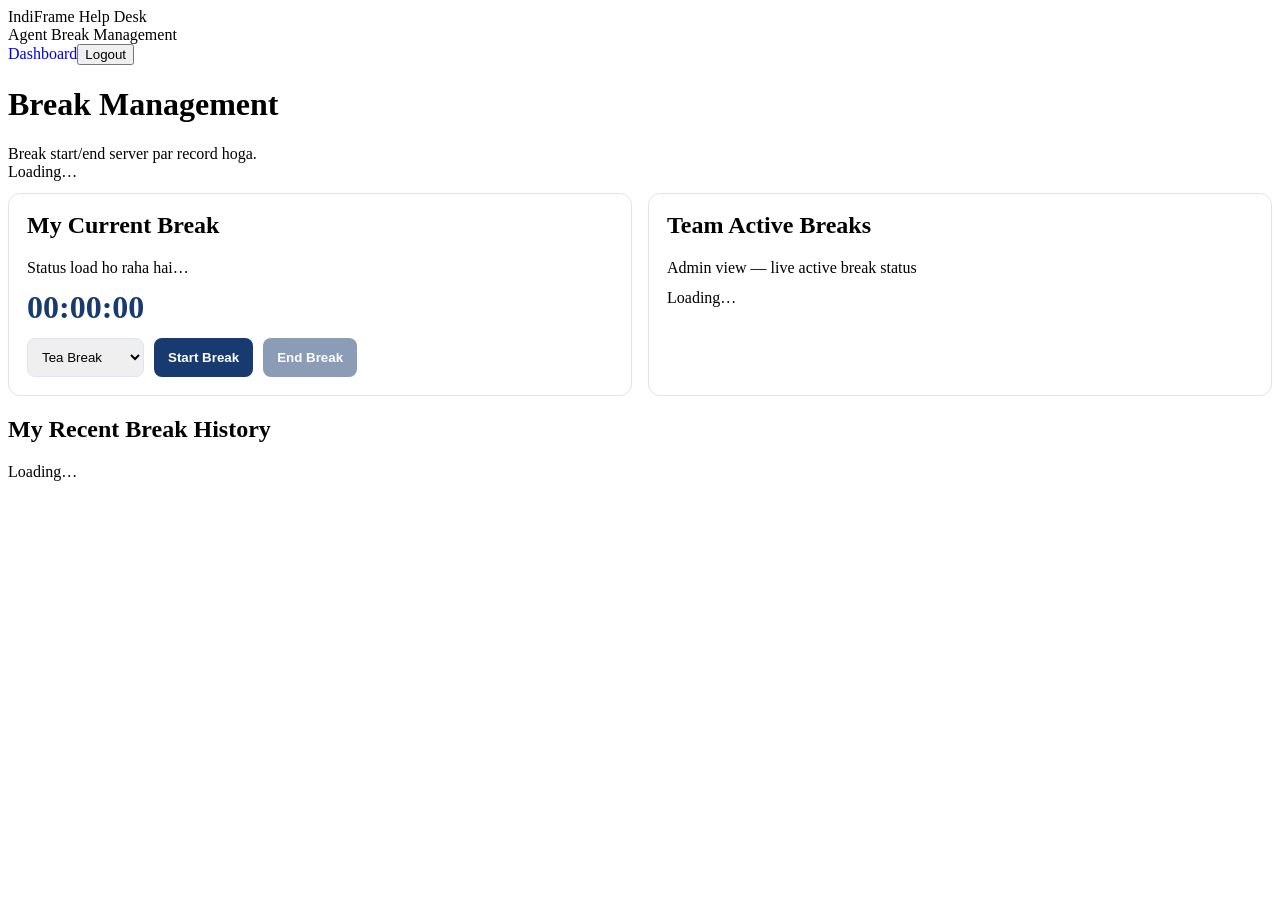
==== breaks.html @ 24fd07c3 "Add preview frontend: breaks.html" ====
<!doctype html><html lang="en"><head><meta charset="utf-8"><meta name="viewport" content="width=device-width,initial-scale=1"><title>Break Management — IndiFrame Help Desk</title><link rel="stylesheet" href="dashboard.css">
  <link rel="stylesheet" href="portal-theme.css?v=motion-system-20261103"><style>
.break-grid{display:grid;grid-template-columns:repeat(auto-fit,minmax(260px,1fr));gap:16px}.break-card{background:#fff;border:1px solid #dce5f1;border-radius:12px;padding:18px}.break-card h2{margin-top:0}.break-time{font-size:32px;font-weight:700;color:#173b70;margin:12px 0}.break-controls{display:flex;gap:10px;flex-wrap:wrap}.break-controls select{padding:10px;border:1px solid #dce5f1;border-radius:8px}.break-btn{padding:10px 14px;border:0;border-radius:8px;background:#173b70;color:#fff;font-weight:700;cursor:pointer}.break-btn:disabled{opacity:.5;cursor:not-allowed}.break-list{width:100%;border-collapse:collapse}.break-list td,.break-list th{padding:10px;border-bottom:1px solid #e8edf4;text-align:left}.break-list th{font-size:12px;color:#65748b}.break-message{margin:12px 0;color:#52627b}.break-message.error{color:#b42318}
</style></head><body> <header class="topbar"><div><div class="brand">IndiFrame Help Desk</div><div class="subtitle">Agent Break Management</div></div><div class="topright"><a href="dashboard.html" class="logout-btn" style="text-decoration:none">Dashboard</a><button id="logoutBtn" class="logout-btn">Logout</button></div></header>
<main class="wrap"><div class="head"><div><h1>Break Management</h1><div class="muted">Break start/end server par record hoga.</div></div><div id="profile" class="profile muted">Loading…</div></div><div id="message" class="break-message" role="status"></div>
<div class="break-grid"><section class="break-card"><h2>My Current Break</h2><div id="breakStatus" class="muted">Status load ho raha hai…</div><div id="elapsed" class="break-time">00:00:00</div><div class="break-controls"><select id="breakType"><option value="tea">Tea Break</option><option value="lunch">Lunch Break</option><option value="bio">Bio Break</option><option value="personal">Personal</option><option value="other">Other</option></select><button id="startBreak" class="break-btn">Start Break</button><button id="endBreak" class="break-btn" disabled>End Break</button></div></section>
<section id="teamCard" class="break-card hidden"><h2>Team Active Breaks</h2><div class="muted">Admin view — live active break status</div><div id="teamBreaks" style="margin-top:12px">Loading…</div></section></div>
<section class="card section"><h2>My Recent Break History</h2><div id="history" class="empty">Loading…</div></section></main>
<script src="api.js"></script><script src="breaks.js"></script></body></html>
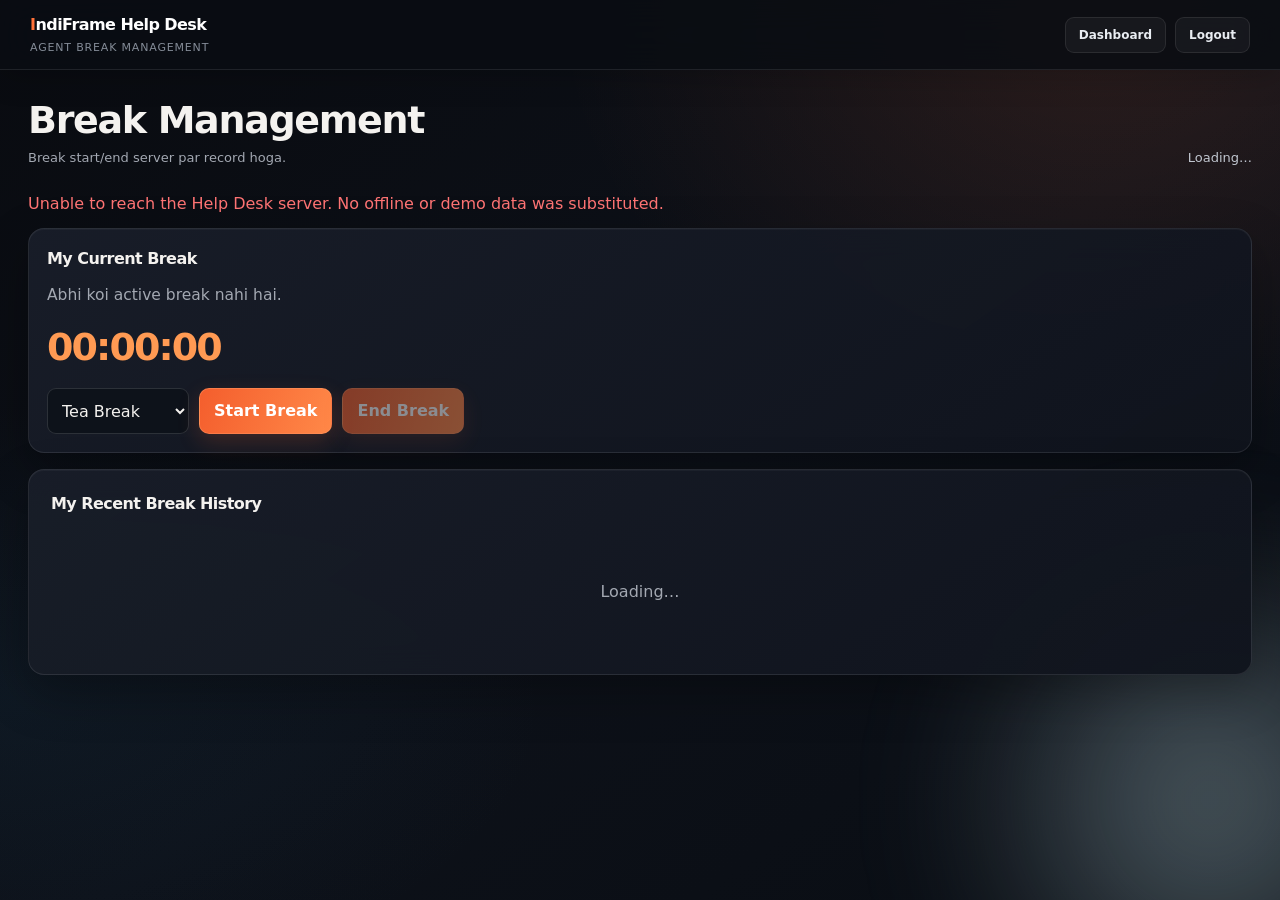
==== commit 77581e21: "Refresh cinematic portal theme asset version" ====
--- a/breaks.html
+++ b/breaks.html
@@ -1,5 +1,5 @@
 <!doctype html><html lang="en"><head><meta charset="utf-8"><meta name="viewport" content="width=device-width,initial-scale=1"><title>Break Management — IndiFrame Help Desk</title><link rel="stylesheet" href="dashboard.css">
-  <link rel="stylesheet" href="portal-theme.css?v=motion-system-20261103"><style>
+  <link rel="stylesheet" href="portal-theme.css?v=cinematic-orange-20261104"><style>
 .break-grid{display:grid;grid-template-columns:repeat(auto-fit,minmax(260px,1fr));gap:16px}.break-card{background:#fff;border:1px solid #dce5f1;border-radius:12px;padding:18px}.break-card h2{margin-top:0}.break-time{font-size:32px;font-weight:700;color:#173b70;margin:12px 0}.break-controls{display:flex;gap:10px;flex-wrap:wrap}.break-controls select{padding:10px;border:1px solid #dce5f1;border-radius:8px}.break-btn{padding:10px 14px;border:0;border-radius:8px;background:#173b70;color:#fff;font-weight:700;cursor:pointer}.break-btn:disabled{opacity:.5;cursor:not-allowed}.break-list{width:100%;border-collapse:collapse}.break-list td,.break-list th{padding:10px;border-bottom:1px solid #e8edf4;text-align:left}.break-list th{font-size:12px;color:#65748b}.break-message{margin:12px 0;color:#52627b}.break-message.error{color:#b42318}
 </style></head><body> <header class="topbar"><div><div class="brand">IndiFrame Help Desk</div><div class="subtitle">Agent Break Management</div></div><div class="topright"><a href="dashboard.html" class="logout-btn" style="text-decoration:none">Dashboard</a><button id="logoutBtn" class="logout-btn">Logout</button></div></header>
 <main class="wrap"><div class="head"><div><h1>Break Management</h1><div class="muted">Break start/end server par record hoga.</div></div><div id="profile" class="profile muted">Loading…</div></div><div id="message" class="break-message" role="status"></div>
--- a/dashboard.css
+++ b/dashboard.css
@@ -0,0 +1,453 @@
+* { box-sizing: border-box; }
+:root {
+  --navy: #173b70;
+  --blue: #2457a7;
+  --bg: #f3f6fb;
+  --ink: #17243a;
+  --muted: #6c7890;
+  --line: #e3e9f2;
+  --white: #fff;
+  --green: #16845b;
+  --red: #bd3c45;
+  --amber: #8a5a12;
+}
+
+body {
+  margin: 0;
+  background: linear-gradient(180deg, #f3f6fb 0%, #edf3fb 100%);
+  font-family: Arial, sans-serif;
+  color: var(--ink);
+}
+
+.topbar {
+  background: #0b2d5f;
+  color: white;
+  display: flex;
+  justify-content: space-between;
+  align-items: center;
+  padding: 18px 30px;
+  box-shadow: 0 2px 8px rgba(0,0,0,0.08);
+}
+
+.brand {
+  font-size: 1.05rem;
+  font-weight: 700;
+}
+
+.subtitle {
+  font-size: 0.75rem;
+  opacity: 0.9;
+  margin-top: 4px;
+}
+
+.topright {
+  display: flex;
+  align-items: center;
+  gap: 12px;
+}
+
+.badge {
+  display: inline-flex;
+  align-items: center;
+  height: 32px;
+  padding: 0 12px;
+  border-radius: 999px;
+  background: rgba(255,255,255,0.12);
+  font-size: 0.82rem;
+  font-weight: 700;
+}
+
+.logout-btn {
+  background: rgba(255,255,255,0.12);
+  color: white;
+  border: 1px solid rgba(255,255,255,0.25);
+  border-radius: 8px;
+  padding: 9px 16px;
+  font-weight: 600;
+  cursor: pointer;
+}
+
+.wrap {
+  max-width: 1180px;
+  margin: 0 auto;
+  padding: 24px 20px 40px;
+}
+
+.head {
+  display: flex;
+  justify-content: space-between;
+  align-items: flex-end;
+  gap: 12px;
+  margin: 14px 0 24px;
+}
+
+h1 {
+  margin: 0;
+  font-size: clamp(2rem, 2vw, 3rem);
+  letter-spacing: -0.04em;
+}
+
+.muted {
+  color: var(--muted);
+  font-size: 0.97rem;
+}
+
+.nav {
+  display: flex;
+  flex-wrap: wrap;
+  gap: 10px;
+  margin-bottom: 18px;
+}
+
+.nav button {
+  background: transparent;
+  border: 1px solid #cbd5e1;
+  border-radius: 10px;
+  padding: 10px 16px;
+  font-weight: 600;
+  color: var(--ink);
+  cursor: pointer;
+}
+
+.nav button.active {
+  background: var(--navy);
+  border-color: var(--navy);
+  color: white;
+}
+
+.grid {
+  display: grid;
+  grid-template-columns: repeat(auto-fit, minmax(220px, 1fr));
+  gap: 18px;
+  margin-bottom: 18px;
+}
+
+.card {
+  background: rgba(255,255,255,0.62);
+  border: 1px solid var(--line);
+  border-radius: 12px;
+  padding: 18px 18px 14px;
+  box-shadow: 0 1px 0 rgba(15, 23, 42, 0.02);
+}
+
+.stat-card {
+  min-height: 132px;
+}
+
+.label {
+  font-size: 0.95rem;
+  color: var(--muted);
+  margin-bottom: 12px;
+}
+
+.value {
+  font-size: clamp(1.5rem, 2vw, 2.1rem);
+  font-weight: 700;
+  margin-bottom: 8px;
+}
+
+.note {
+  color: var(--muted);
+  font-size: 0.82rem;
+}
+
+.section {
+  margin-top: 18px;
+}
+
+.section.card h2 {
+  margin: 0 0 16px;
+  font-size: 1.15rem;
+}
+
+.empty {
+  min-height: 120px;
+  display: flex;
+  align-items: center;
+  justify-content: center;
+  color: var(--muted);
+  text-align: center;
+}
+
+.alert {
+  margin-top: 18px;
+  background: #f5f0d9;
+  border: 1px solid #e6d9a8;
+  color: #6b4d0d;
+  border-radius: 10px;
+  padding: 16px 18px;
+  line-height: 1.5;
+}
+
+.status {
+  min-height: 24px;
+  margin-top: 10px;
+  color: var(--muted);
+}
+
+.hidden {
+  display: none !important;
+}
+
+.footer {
+  margin-top: 24px;
+  padding-top: 16px;
+  text-align: center;
+  color: var(--muted);
+  font-size: 0.82rem;
+  font-style: italic;
+}
+
+@media (max-width: 640px) {
+  .topbar {
+    padding: 16px 18px;
+    flex-wrap: wrap;
+    gap: 10px;
+  }
+
+  .head {
+    flex-direction: column;
+    align-items: flex-start;
+  }
+}
+
+.nav-link { display:inline-flex; align-items:center; border:1px solid #cbd5e1; border-radius:10px; padding:10px 16px; color:var(--ink); text-decoration:none; font-weight:600; }
+.nav-link:hover { background:#eaf0f8; }
+.primary-btn,.secondary-btn { border-radius:9px; padding:10px 15px; font-weight:700; cursor:pointer; }
+.primary-btn { background:var(--navy); color:#fff; border:1px solid var(--navy); }
+.secondary-btn { background:#fff; color:var(--navy); border:1px solid #cbd5e1; }
+.primary-btn:disabled,.secondary-btn:disabled { opacity:.5; cursor:not-allowed; }
+
+.report-filters{display:flex;gap:12px;align-items:end;flex-wrap:wrap}.report-filters label{display:grid;gap:5px;color:var(--muted);font-size:13px;font-weight:600}.report-filters input,.report-filters select{padding:10px;border:1px solid #cbd5e1;border-radius:8px;background:#fff;color:var(--ink);font:inherit}.export-report{margin:0 0 12px 8px}
+
+
+/* Admin monitoring workspace layout; shared portal colours intentionally unchanged. */
+body.admin-mode .wrap{display:grid;grid-template-columns:190px minmax(0,1fr);column-gap:22px;row-gap:14px;max-width:1440px;padding:24px 22px 40px}
+body.admin-mode .head{grid-column:2;grid-row:1;margin:4px 0 6px;align-items:center}
+body.admin-mode .nav{grid-column:1;grid-row:1 / span 8;display:flex;flex-direction:column;align-items:stretch;gap:7px;margin:0;padding:14px 10px;background:rgba(255,255,255,.68);border:1px solid var(--line);border-radius:14px;align-self:stretch;min-height:calc(100vh - 110px)}
+body.admin-mode .nav button,body.admin-mode .nav .nav-link{width:100%;text-align:left;justify-content:flex-start;border:0;border-radius:9px;padding:12px 13px;background:transparent;color:var(--ink);font-weight:600}
+body.admin-mode .nav button.active{background:#cfe5fa;color:#173b70}
+body.admin-mode #globalStatus,body.admin-mode #view-admin,body.admin-mode .footer{grid-column:2}
+body.admin-mode #view-admin .admin-kpi-grid{grid-template-columns:repeat(4,minmax(0,1fr));gap:12px}
+body.admin-mode #view-admin .stat-card{min-height:105px;padding:16px}
+body.admin-mode #view-admin .admin-report-grid{display:grid;grid-template-columns:repeat(2,minmax(0,1fr));gap:14px;align-items:start}
+body.admin-mode #view-admin .section.card{margin:0;min-width:0}
+body.admin-mode #view-admin .section.card h2{font-size:1rem}
+body.admin-mode #view-admin .report-filters{margin-top:12px}
+body.admin-mode #view-admin .tablewrap{overflow:auto;max-width:100%}
+body.admin-mode #view-admin table{width:100%;border-collapse:collapse;min-width:460px}
+body.admin-mode #view-admin th,body.admin-mode #view-admin td{padding:9px 8px;border-bottom:1px solid var(--line);text-align:left;font-size:12px;vertical-align:top}
+body.admin-mode #view-admin th{color:var(--muted);font-weight:700;white-space:nowrap}
+body.admin-mode #view-overview,body.admin-mode #view-kpis,body.admin-mode #view-attendance,body.admin-mode #view-quiz{display:none!important}
+body.admin-mode .footer{margin-top:12px}
+@media(max-width:900px){body.admin-mode .wrap{grid-template-columns:1fr}body.admin-mode .nav,body.admin-mode .head,body.admin-mode #globalStatus,body.admin-mode #view-admin,body.admin-mode .footer{grid-column:1;grid-row:auto}body.admin-mode .nav{min-height:0;flex-direction:row;flex-wrap:wrap}body.admin-mode #view-admin .admin-kpi-grid{grid-template-columns:repeat(2,minmax(0,1fr))}}
+@media(max-width:620px){body.admin-mode #view-admin .admin-report-grid{grid-template-columns:1fr}body.admin-mode .report-filters{align-items:stretch}body.admin-mode .report-filters label{flex:1 1 130px}}
+
+
+/* Admin section navigation */
+body.admin-mode .nav .admin-side-link{width:100%;text-align:left;justify-content:flex-start;border:0;border-radius:9px;padding:12px 13px;background:transparent;color:var(--ink);font-weight:600;cursor:pointer}
+body.admin-mode .nav .admin-side-link.active{background:#cfe5fa;color:#173b70}
+body.admin-mode #view-admin [id^="admin-"]{scroll-margin-top:18px}
+body.admin-mode #view-admin .section.card{padding:18px}
+
+
+/* IndiFrame GenZ visual system — applied consistently to agent and admin pages. */
+:root{
+  --navy:#28245f;--blue:#635bdb;--bg:#f6f5f1;--ink:#24233b;--muted:#77758d;
+  --line:#e9e7ef;--white:#fff;--green:#23866a;--red:#c65362;--amber:#a86d24;
+  --surface:#fff;--accent-soft:#eeecff;--shadow:0 10px 30px rgba(39,34,91,.07);
+}
+html{background:var(--bg)}
+body{background:#f6f5f1;color:var(--ink);font-family:Inter,"Space Grotesk",-apple-system,BlinkMacSystemFont,"Segoe UI",sans-serif}
+.topbar{background:#29245f;padding:17px clamp(18px,3vw,38px);box-shadow:0 5px 20px rgba(35,30,84,.12)}
+.brand{font-size:1.08rem;letter-spacing:-.025em}
+.subtitle{color:rgba(255,255,255,.72);letter-spacing:.015em}
+.badge{background:rgba(255,255,255,.14);border:1px solid rgba(255,255,255,.12)}
+.logout-btn{border-radius:10px;background:rgba(255,255,255,.1);border-color:rgba(255,255,255,.2);transition:.18s ease}
+.logout-btn:hover{background:rgba(255,255,255,.2)}
+.wrap{max-width:1480px;padding:28px clamp(16px,3vw,36px) 44px}
+h1{font-size:clamp(1.8rem,2.8vw,2.55rem);letter-spacing:-.055em;color:#28245f}
+h2{letter-spacing:-.025em;color:#302d58}
+.muted,.note,.label{color:var(--muted)}
+.head{margin:8px 0 22px}
+.nav{gap:8px;margin-bottom:20px}
+.nav button,.nav-link{border:1px solid #e5e2ed;border-radius:11px;background:#fff;padding:10px 15px;transition:background .18s,border-color .18s,transform .18s}
+.nav button:hover,.nav-link:hover{background:#f0efff;border-color:#d8d4ff;transform:translateY(-1px)}
+.nav button.active{background:#635bdb;border-color:#635bdb;color:#fff;box-shadow:0 5px 12px rgba(99,91,219,.18)}
+.card,.break-card{background:#fff;border:1px solid #eae8f0;border-radius:16px;padding:20px;box-shadow:var(--shadow)}
+.stat-card{min-height:126px}
+.stat-card .label{font-size:.84rem;font-weight:600;letter-spacing:.01em}
+.value{color:#29245f;letter-spacing:-.04em}
+.section{margin-top:16px}
+.section.card h2{font-size:1.08rem}
+.grid{gap:14px}
+.primary-btn,.break-btn,.sa-btn{background:#635bdb;border:1px solid #635bdb;border-radius:10px;color:#fff;box-shadow:0 5px 12px rgba(99,91,219,.14);transition:.18s ease}
+.primary-btn:hover,.break-btn:hover,.sa-btn:hover{background:#5149c5;transform:translateY(-1px)}
+.secondary-btn,.sa-small{background:#f1f0ff;color:#5149c5;border:1px solid #e1defe;border-radius:10px}
+input,select,textarea{border:1px solid #e3e1eb!important;border-radius:10px!important;background:#fff;color:#29283e}
+input:focus,select:focus,textarea:focus{outline:none;border-color:#8e87ee!important;box-shadow:0 0 0 3px rgba(99,91,219,.12)}
+.alert{background:#fff8e9;border:1px solid #f0e2c7;color:#805b26;border-radius:13px}
+.status{color:var(--muted)}
+.empty{border-radius:12px;color:var(--muted)}
+.footer{color:#9693a5}
+body.admin-mode .nav{background:#fff;border-color:#eae8f0;border-radius:16px;box-shadow:var(--shadow)}
+body.admin-mode .nav button.active,body.admin-mode .nav .admin-side-link.active{background:#eeecff;color:#5149c5}
+body.admin-mode #view-admin .section.card{box-shadow:var(--shadow)}
+body.admin-mode #view-admin th{color:#77758d}
+body.admin-mode #view-admin td,body.admin-mode #view-admin th{border-bottom-color:#efedf3}
+.project-table th,.break-list th,.sa-table th{color:#77758d}
+.project-table td,.break-list td,.sa-table td{border-bottom-color:#efedf3}
+.project-status{background:#eeecff;color:#5149c5;border-radius:7px}
+.break-card{box-shadow:var(--shadow)}
+.break-time{color:#635bdb}
+@media(max-width:640px){.wrap{padding:20px 14px 32px}.card,.break-card{padding:16px}.topbar{gap:12px}}
+
+
+/* Refined glass workspace: soft blurred ambient background, clear hierarchy and breathing room. */
+body{position:relative;isolation:isolate;background:#f5f4fa;line-height:1.5}
+body:before,body:after{content:"";position:fixed;z-index:-1;pointer-events:none;border-radius:50%;filter:blur(75px);opacity:.42}
+body:before{width:440px;height:440px;top:70px;left:-150px;background:radial-gradient(circle,#c9c4ff 0%,rgba(201,196,255,0) 72%)}
+body:after{width:520px;height:520px;right:-190px;bottom:-160px;background:radial-gradient(circle,#c5e4ed 0%,rgba(197,228,237,0) 72%)}
+.topbar{backdrop-filter:blur(18px);-webkit-backdrop-filter:blur(18px);background:rgba(40,36,95,.91)}
+.wrap{padding-top:34px;padding-bottom:56px}
+.card,.break-card{backdrop-filter:blur(14px);-webkit-backdrop-filter:blur(14px);background:rgba(255,255,255,.86);border-color:rgba(226,223,239,.9);box-shadow:0 12px 34px rgba(39,34,91,.065)}
+.nav{gap:10px;margin-bottom:26px}
+.nav button,.nav-link{padding:12px 17px}
+.head{margin-bottom:28px}
+.section.card{padding:24px}
+body.admin-mode .wrap{column-gap:26px;row-gap:20px;padding-top:30px}
+body.admin-mode .nav{padding:18px 12px;gap:9px;background:rgba(255,255,255,.76);backdrop-filter:blur(18px);-webkit-backdrop-filter:blur(18px)}
+body.admin-mode .nav .admin-side-link{padding:13px 14px}
+body.admin-mode #view-admin .admin-kpi-grid{gap:16px}
+body.admin-mode #view-admin .stat-card{padding:19px;min-height:116px}
+.admin-home-grid{display:grid;grid-template-columns:repeat(3,minmax(0,1fr));gap:17px;margin:8px 0 22px}
+.admin-module-card{min-width:0;min-height:174px;padding:22px;text-align:left;display:flex;flex-direction:column;align-items:flex-start;gap:8px;border:1px solid rgba(226,223,239,.95);border-radius:18px;background:rgba(255,255,255,.88);color:var(--ink);box-shadow:0 10px 28px rgba(39,34,91,.055);cursor:pointer;transition:transform .2s ease,box-shadow .2s ease,border-color .2s ease;backdrop-filter:blur(12px)}
+.admin-module-card:hover{transform:translateY(-4px);border-color:#c9c3ff;box-shadow:0 16px 34px rgba(76,67,160,.12)}
+.admin-module-card:focus-visible,.admin-detail-bar button:focus-visible{outline:3px solid rgba(99,91,219,.3);outline-offset:3px}
+.module-icon{width:42px;height:42px;display:grid;place-items:center;border-radius:13px;background:#f0efff;color:#5149c5;font-size:21px}
+.admin-module-card strong{font-size:1.04rem;letter-spacing:-.02em;color:#302d58}
+.admin-module-card small{font-size:.84rem;color:var(--muted);line-height:1.4}
+.module-open{margin-top:auto;padding-top:8px;color:#635bdb;font-size:.83rem;font-weight:700}
+.admin-detail-bar{display:flex;align-items:center;gap:16px;margin:8px 0 18px;padding:13px 16px;border:1px solid var(--line);border-radius:14px;background:rgba(255,255,255,.82);backdrop-filter:blur(12px)}
+.admin-detail-bar strong{font-size:1.05rem;color:#302d58}
+.admin-detail-bar span{margin-left:auto;color:var(--muted);font-size:.84rem}
+.admin-detail-bar .secondary-btn{margin:0}
+body.admin-mode #view-admin .admin-report-grid{grid-template-columns:minmax(0,1fr);gap:18px}
+body.admin-mode #view-admin .admin-report-grid>.section.card{display:none;padding:24px}
+body.admin-mode #view-admin .admin-report-grid>.section.card.is-current{display:block}
+body.admin-mode #view-admin .tablewrap{border:1px solid #efedf4;border-radius:12px}
+body.admin-mode #view-admin table{min-width:560px}
+body.admin-mode #view-admin td,body.admin-mode #view-admin th{padding:12px 11px;font-size:13px}
+@media(max-width:1000px){.admin-home-grid{grid-template-columns:repeat(2,minmax(0,1fr))}}
+@media(max-width:620px){.admin-home-grid{grid-template-columns:1fr}.admin-module-card{min-height:145px}.admin-detail-bar{flex-wrap:wrap}.admin-detail-bar span{margin-left:0;width:100%}body.admin-mode .wrap{padding:18px 14px 34px}}
+
+
+/* Admin card rendering hardening: explicit component styles and predictable grid sizing. */
+body.admin-mode #view-admin #adminHome.admin-home-grid{
+  display:grid!important;
+  grid-template-columns:repeat(3,minmax(0,1fr));
+  align-items:stretch;
+  gap:18px;
+  width:100%;
+  margin:18px 0 24px;
+}
+body.admin-mode #view-admin #adminHome > button.admin-module-card{
+  appearance:none;
+  -webkit-appearance:none;
+  display:flex!important;
+  flex-direction:column;
+  align-items:flex-start;
+  justify-content:flex-start;
+  gap:10px;
+  width:100%;
+  min-width:0;
+  min-height:178px;
+  margin:0;
+  padding:22px;
+  overflow:hidden;
+  white-space:normal;
+  text-align:left;
+  font:inherit;
+  color:var(--ink);
+  background:rgba(255,255,255,.82);
+  border:1px solid rgba(218,214,238,.95);
+  border-radius:18px;
+  box-shadow:0 12px 30px rgba(39,34,91,.075);
+  cursor:pointer;
+  backdrop-filter:blur(16px);
+  -webkit-backdrop-filter:blur(16px);
+  transition:transform .2s ease,box-shadow .2s ease,border-color .2s ease;
+}
+body.admin-mode #view-admin #adminHome > button.admin-module-card:hover{
+  transform:translateY(-3px);
+  border-color:#bdb6ff;
+  box-shadow:0 18px 38px rgba(76,67,160,.14);
+}
+body.admin-mode #view-admin #adminHome .module-icon{flex:0 0 44px;width:44px;height:44px}
+body.admin-mode #view-admin #adminHome .admin-module-card strong{display:block;font-size:1.06rem;line-height:1.25}
+body.admin-mode #view-admin #adminHome .admin-module-card small{display:block;font-size:.86rem;line-height:1.45;white-space:normal}
+body.admin-mode #view-admin #adminHome .module-open{display:block;margin-top:auto;padding-top:5px;font-size:.84rem}
+body.admin-mode #view-admin .admin-detail-bar{min-height:58px}
+body.admin-mode #view-admin .admin-report-grid{width:100%;min-width:0}
+body.admin-mode #view-admin .admin-report-grid>.section.card.is-current{display:block!important}
+@media(max-width:1050px){
+  body.admin-mode #view-admin #adminHome.admin-home-grid{grid-template-columns:repeat(2,minmax(0,1fr))}
+}
+@media(max-width:620px){
+  body.admin-mode #view-admin #adminHome.admin-home-grid{grid-template-columns:minmax(0,1fr);gap:13px}
+  body.admin-mode #view-admin #adminHome > button.admin-module-card{min-height:148px;padding:18px}
+}
+
+/* Crisp line icons and functional top-bar role control. */
+body.admin-mode .role-badge-button{appearance:none;font:inherit;color:#fff;cursor:pointer}
+body.admin-mode .role-badge-button:hover{background:rgba(255,255,255,.23);transform:translateY(-1px)}
+body.admin-mode .role-badge-button:focus-visible,#logoutBtn:focus-visible{outline:3px solid rgba(255,255,255,.55);outline-offset:3px}
+body.admin-mode #view-admin #adminHome .module-icon{display:grid;place-items:center}
+body.admin-mode #view-admin #adminHome .module-icon svg{width:23px;height:23px;fill:none;stroke:currentColor;stroke-width:1.7;stroke-linecap:round;stroke-linejoin:round}
+
+/* Admin workspace redesign inspired by the supplied attendance-dashboard reference. */
+body.admin-mode{--admin-navy:#1c2d39;--admin-teal:#209f94;--admin-canvas:#f1f4f5;--admin-ink:#26343d;--admin-muted:#78858b;background:var(--admin-canvas);color:var(--admin-ink);font-family:Inter,"Segoe UI",Arial,sans-serif}
+body.admin-mode .topbar{height:62px;padding:0 28px;background:var(--admin-navy);box-shadow:0 2px 12px rgba(18,35,45,.14);position:sticky;top:0;z-index:30}
+body.admin-mode .brand{font-size:15px;letter-spacing:-.02em}body.admin-mode .subtitle{font-size:10px;color:#c4d1d5;margin-top:2px}
+body.admin-mode .topright{gap:10px}body.admin-mode .badge{height:32px;border:1px solid rgba(255,255,255,.18);background:rgba(255,255,255,.09);border-radius:8px}
+body.admin-mode .logout-btn{border-radius:8px;padding:8px 14px;background:transparent;border-color:rgba(255,255,255,.24)}body.admin-mode .logout-btn:hover{background:rgba(255,255,255,.12)}
+body.admin-mode .wrap{width:100%;max-width:none;min-height:calc(100vh - 62px);margin:0;padding:0 28px 34px 252px;display:block;position:relative}
+body.admin-mode .nav{position:fixed;z-index:20;left:0;top:62px;bottom:0;width:224px;min-height:0;margin:0;padding:20px 12px;display:flex;flex-direction:column;gap:5px;overflow-y:auto;background:var(--admin-navy);border:0;border-radius:0;box-shadow:4px 0 18px rgba(20,39,49,.08)}
+body.admin-mode .nav button,body.admin-mode .nav .nav-link{display:flex;align-items:center;gap:13px;width:100%;min-height:43px;padding:10px 13px;border:0;border-radius:7px;background:transparent;color:#d5e0e3;font-size:12px;font-weight:500;text-align:left;text-decoration:none;transition:background .18s,color .18s}
+body.admin-mode .nav button:hover,body.admin-mode .nav .nav-link:hover{background:rgba(255,255,255,.08);color:#fff}body.admin-mode .nav button.active{background:var(--admin-teal);color:#fff;box-shadow:0 5px 14px rgba(32,159,148,.2)}
+body.admin-mode .head{margin:0;padding:26px 0 18px;align-items:center}body.admin-mode h1{font-size:25px;letter-spacing:-.035em;color:#29363d}body.admin-mode .head .muted{font-size:12px;color:var(--admin-muted)}body.admin-mode .profile{font-size:11px;color:var(--admin-muted)}
+body.admin-mode #globalStatus{margin:0 0 15px;padding:9px 12px;min-height:0;border:1px solid #dce7e6;border-radius:8px;background:#eaf4f2;color:#387b73;font-size:11px}
+body.admin-mode #view-admin{display:block;min-width:0}body.admin-mode #view-admin>.section.card:first-child{margin:0 0 16px;padding:17px 19px;border:1px solid #e5eaeb;border-radius:10px;background:#fff;box-shadow:0 2px 8px rgba(31,52,61,.045)}
+body.admin-mode #view-admin>.section.card:first-child h2{margin:0 0 13px;font-size:13px;color:#33434a}
+body.admin-mode .report-filters{gap:12px}body.admin-mode .report-filters label{font-size:11px;color:#78868b}body.admin-mode .report-filters input,body.admin-mode .report-filters select{min-width:132px;height:37px;padding:8px 11px;border:1px solid #dce3e5;border-radius:7px;font-size:12px}
+body.admin-mode .primary-btn{background:var(--admin-teal);border-color:var(--admin-teal);border-radius:7px;padding:10px 16px;font-size:11px}body.admin-mode .note{font-size:10px;color:#879398}
+body.admin-mode #view-admin>.grid.admin-kpi-grid{display:grid;grid-template-columns:repeat(4,minmax(0,1fr));gap:14px;margin:0 0 17px}
+body.admin-mode .admin-kpi-grid .stat-card{min-height:96px;padding:16px 18px;border:1px solid #e6ebec;border-radius:10px;background:#fff;box-shadow:0 2px 9px rgba(31,52,61,.045)}body.admin-mode .admin-kpi-grid .label{font-size:11px;margin:0 0 10px;color:#78868b}body.admin-mode .admin-kpi-grid .value{font-size:25px;margin:0;color:#293b43}
+body.admin-mode #view-admin #adminHome.admin-home-grid{grid-template-columns:repeat(3,minmax(0,1fr));gap:14px;margin:0 0 18px}
+body.admin-mode #view-admin #adminHome>button.admin-module-card{min-height:145px;padding:17px 18px;gap:8px;border:1px solid #e3e9ea;border-radius:10px;background:#fff;box-shadow:0 2px 9px rgba(31,52,61,.045);backdrop-filter:none;color:#2b3b42}
+body.admin-mode #view-admin #adminHome>button.admin-module-card:hover{transform:translateY(-2px);border-color:#b9ded9;box-shadow:0 8px 20px rgba(31,83,79,.09)}
+body.admin-mode #view-admin #adminHome .module-icon{width:36px;height:36px;flex-basis:36px;border-radius:9px;background:#eaf5f3;color:#218f85}body.admin-mode #view-admin #adminHome .module-icon svg{width:19px;height:19px}
+body.admin-mode #view-admin #adminHome .admin-module-card strong{font-size:13px;color:#31434a}body.admin-mode #view-admin #adminHome .admin-module-card small{font-size:11px;color:#7d898e}body.admin-mode #view-admin #adminHome .module-open{font-size:10px;color:#218f85}
+body.admin-mode #view-admin .admin-detail-bar{margin:0 0 14px;padding:12px 14px;border:1px solid #e3e9ea;border-radius:9px;background:#fff}body.admin-mode #view-admin .admin-detail-bar strong{font-size:13px;color:#34464d}
+body.admin-mode #view-admin .admin-report-grid{display:grid;grid-template-columns:repeat(2,minmax(0,1fr));gap:15px}
+body.admin-mode #view-admin .admin-report-grid>.section.card{margin:0;padding:18px;border:1px solid #e4e9ea;border-radius:10px;background:#fff;box-shadow:0 2px 8px rgba(31,52,61,.04)}
+body.admin-mode #view-admin .admin-report-grid>.section.card.is-current{display:block!important;grid-column:1/-1}
+body.admin-mode #view-admin .admin-report-grid>.section.card h2{font-size:13px;color:#33444b}body.admin-mode #view-admin .tablewrap{border:1px solid #edf0f1;border-radius:8px;overflow:auto}
+body.admin-mode #view-admin table{min-width:560px}body.admin-mode #view-admin th{background:#f6f8f8;color:#66767c;font-size:10px;text-transform:uppercase;letter-spacing:.04em}body.admin-mode #view-admin td{color:#53646a;font-size:11px}
+body.admin-mode .export-report{border:1px solid #d9e8e6;background:#f1f8f7;color:#258b82;border-radius:7px;padding:8px 12px;font-size:11px}body.admin-mode .empty{min-height:70px;font-size:12px}
+@media(max-width:1000px){body.admin-mode .wrap{padding-left:218px;padding-right:20px}body.admin-mode .nav{width:194px}body.admin-mode #view-admin>.grid.admin-kpi-grid{grid-template-columns:repeat(2,minmax(0,1fr))}body.admin-mode #view-admin #adminHome.admin-home-grid{grid-template-columns:repeat(2,minmax(0,1fr))}}
+@media(max-width:680px){body.admin-mode .topbar{height:auto;min-height:60px;padding:10px 14px}body.admin-mode .wrap{padding:0 13px 25px;margin:0}body.admin-mode .nav{position:relative;top:auto;left:auto;bottom:auto;width:auto;min-height:0;margin:0 -13px;padding:8px 12px;flex-direction:row;overflow-x:auto;overflow-y:hidden}body.admin-mode .nav button,body.admin-mode .nav .nav-link{width:auto;min-width:max-content;min-height:38px;padding:8px 11px}body.admin-mode .head{padding:18px 0 13px}body.admin-mode #view-admin>.grid.admin-kpi-grid{gap:9px}body.admin-mode #view-admin #adminHome.admin-home-grid{grid-template-columns:1fr;gap:10px}body.admin-mode #view-admin .admin-report-grid{grid-template-columns:1fr}body.admin-mode .report-filters{align-items:stretch}body.admin-mode .report-filters label{flex:1;min-width:120px}}
+
+/* Final visual polish: hierarchy, depth, readable tables and keyboard affordances. */
+body.admin-mode{background:radial-gradient(ellipse at 92% 4%,rgba(32,159,148,.075),transparent 28rem),linear-gradient(180deg,#f6f8f8 0%,#eef2f3 100%)}
+body.admin-mode .head{position:relative}body.admin-mode .head h1{font-size:27px;font-weight:750;line-height:1.15}body.admin-mode .head #headNote{margin-top:6px;letter-spacing:.01em}
+body.admin-mode .profile{padding:7px 11px;border:1px solid #e2e9e9;border-radius:7px;background:rgba(255,255,255,.72)}
+body.admin-mode #globalStatus{display:flex;align-items:center;gap:8px}body.admin-mode #globalStatus::before{content:"";width:7px;height:7px;flex:0 0 7px;border-radius:50%;background:#22a58e;box-shadow:0 0 0 3px rgba(34,165,142,.12)}
+body.admin-mode #view-admin>.section.card:first-child{position:relative;overflow:hidden}body.admin-mode #view-admin>.section.card:first-child::before{content:"";position:absolute;left:0;top:0;bottom:0;width:3px;background:var(--admin-teal)}
+body.admin-mode .admin-kpi-grid .stat-card{position:relative;overflow:hidden;transition:transform .18s ease,box-shadow .18s ease}body.admin-mode .admin-kpi-grid .stat-card::after{content:"";position:absolute;right:-22px;top:-28px;width:82px;height:82px;border-radius:50%;background:rgba(32,159,148,.055)}body.admin-mode .admin-kpi-grid .stat-card:hover{transform:translateY(-2px);box-shadow:0 8px 20px rgba(31,52,61,.075)}
+body.admin-mode #view-admin #adminHome>button.admin-module-card{position:relative;overflow:hidden}body.admin-mode #view-admin #adminHome>button.admin-module-card::after{content:"";position:absolute;right:-28px;bottom:-38px;width:112px;height:112px;border:1px solid rgba(32,159,148,.10);border-radius:50%;pointer-events:none}
+body.admin-mode #view-admin #adminHome>button.admin-module-card:focus-visible,body.admin-mode .nav button:focus-visible,body.admin-mode #view-admin button:focus-visible,body.admin-mode #view-admin input:focus-visible,body.admin-mode #view-admin select:focus-visible{outline:3px solid rgba(32,159,148,.32);outline-offset:2px}
+body.admin-mode #view-admin .admin-report-grid>.section.card{min-width:0;overflow:hidden}body.admin-mode #view-admin .admin-report-grid>.section.card h2{display:flex;align-items:center;gap:8px;margin-bottom:14px}body.admin-mode #view-admin .admin-report-grid>.section.card h2::before{content:"";width:7px;height:7px;border-radius:2px;background:var(--admin-teal)}
+body.admin-mode #view-admin th{position:sticky;top:0;z-index:1;padding:11px 12px}body.admin-mode #view-admin td{padding:11px 12px;border-bottom:1px solid #edf1f1}body.admin-mode #view-admin tbody tr:hover{background:#f5faf9}body.admin-mode #view-admin tbody tr:last-child td{border-bottom:0}
+body.admin-mode .admin-detail-bar{display:flex;align-items:center;justify-content:space-between;gap:12px}body.admin-mode #adminBackBtn{border:1px solid #dce8e6;border-radius:7px;background:#f5faf9;color:#328c83;padding:8px 12px;font-size:11px}body.admin-mode #adminBackBtn:hover{background:#eaf5f3}
+@media(prefers-reduced-motion:reduce){body.admin-mode *,body.admin-mode *::before,body.admin-mode *::after{scroll-behavior:auto!important;transition:none!important;animation:none!important}}
--- a/portal-theme.css
+++ b/portal-theme.css
@@ -0,0 +1,195 @@
+/* IndiFrame Help Desk — cinematic operations design system
+   Visual-only layer. Existing page structure, IDs, forms, data and API behavior remain unchanged. */
+:root{
+ --if-bg:#090b10;--if-bg-2:#10141d;--if-surface:rgba(20,24,33,.92);--if-surface-2:#171c26;
+ --if-line:rgba(255,255,255,.09);--if-line-hot:rgba(255,126,55,.38);
+ --if-text:#f4f2ef;--if-muted:#a3a8b2;--if-dim:#747c88;
+ --if-accent:#ff7138;--if-accent-2:#ff9a53;--if-accent-soft:rgba(255,113,56,.13);
+ --if-green:#63d6ad;--if-red:#ff7474;--if-shadow:0 18px 48px rgba(0,0,0,.28);
+ --if-radius:16px;--if-ease:cubic-bezier(.2,.75,.25,1);
+}
+*{box-sizing:border-box}
+html{min-height:100%;background:var(--if-bg);scroll-behavior:smooth}
+body{
+ margin:0;min-height:100vh;color:var(--if-text)!important;
+ background:radial-gradient(ellipse at 86% 0%,rgba(255,112,55,.13),transparent 34rem),
+ radial-gradient(ellipse at 0% 78%,rgba(35,91,125,.12),transparent 34rem),
+ linear-gradient(145deg,#090b10 0%,#0d1119 54%,#090d13 100%)!important;
+ font-family:Inter,ui-sans-serif,system-ui,-apple-system,"Segoe UI",sans-serif;
+ -webkit-font-smoothing:antialiased;
+}
+body::before{content:"";position:fixed;inset:0;z-index:0;pointer-events:none;opacity:.18;
+ background-image:linear-gradient(rgba(255,255,255,.025) 1px,transparent 1px),linear-gradient(90deg,rgba(255,255,255,.025) 1px,transparent 1px);
+ background-size:54px 54px;mask-image:linear-gradient(to bottom,black,transparent 82%)}
+body>:not(script):not(style){position:relative;z-index:1}
+::selection{background:rgba(255,113,56,.35);color:#fff}
+a{color:var(--if-accent-2);text-decoration:none;transition:color .22s var(--if-ease)}
+a:hover{color:#ffc19d}
+h1,h2,h3,h4{color:var(--if-text)!important;letter-spacing:-.035em}
+h1{font-weight:720}
+h2{font-weight:650}
+p,.muted,.note,.empty,.subtitle{color:var(--if-muted)!important}
+.topbar{
+ min-height:70px;padding:12px 30px!important;display:flex;align-items:center;justify-content:space-between;gap:18px;
+ background:rgba(10,13,19,.88)!important;border:0!important;border-bottom:1px solid var(--if-line)!important;
+ box-shadow:0 8px 30px rgba(0,0,0,.18)!important;backdrop-filter:blur(22px) saturate(140%);
+}
+.topbar .brand{font-size:16px;font-weight:760;letter-spacing:-.035em;color:#fff!important}
+.topbar .brand::first-letter{color:var(--if-accent)}
+.topbar .subtitle{font-size:11px;letter-spacing:.075em;text-transform:uppercase;color:#929aa6!important;margin-top:3px}
+.topright{display:flex;align-items:center;gap:9px}
+.topbar .logout-btn,.topbar .badge{
+ display:inline-flex;align-items:center;justify-content:center;min-height:36px;padding:8px 13px;
+ border:1px solid var(--if-line)!important;border-radius:9px;background:rgba(255,255,255,.045)!important;
+ color:#e9edf2!important;font-size:12px;font-weight:600;transition:all .22s var(--if-ease)
+}
+.topbar .logout-btn:hover{border-color:var(--if-line-hot)!important;background:var(--if-accent-soft)!important;transform:translateY(-1px)}
+.wrap{width:min(100% - 56px,1480px)!important;max-width:1480px!important;margin:0 auto!important;padding:30px 0 48px!important;color:var(--if-text)!important}
+.head{display:flex;align-items:flex-end;justify-content:space-between;gap:18px;margin:0 0 24px!important;padding:0!important}
+.head h1{font-size:clamp(27px,3vw,38px)!important;line-height:1.08;margin:0 0 7px!important}
+.head .muted{font-size:13px}
+.profile{font-size:12px;color:#c0c6cf!important}
+.card,.section.card,.break-card,.stat-card,.admin-module-card,.admin-detail-bar,.project-toolbar,.project-form,.sa-grid>.card{
+ color:var(--if-text)!important;background:linear-gradient(145deg,rgba(25,30,41,.94),rgba(16,20,29,.96))!important;
+ border:1px solid var(--if-line)!important;border-radius:var(--if-radius)!important;
+ box-shadow:var(--if-shadow),inset 0 1px 0 rgba(255,255,255,.035)!important;
+ backdrop-filter:blur(16px);transition:border-color .25s var(--if-ease),transform .25s var(--if-ease),box-shadow .25s var(--if-ease)
+}
+.card:hover,.stat-card:hover,.break-card:hover,.admin-module-card:hover{border-color:rgba(255,135,79,.22)!important}
+.section.card,.card{padding:22px!important}
+.card h2,.section h2,.break-card h2{font-size:16px!important;margin-top:0}
+.stat-card{padding:19px!important}
+.stat-card .value,.card .value,.break-time,.project-code{color:var(--if-accent-2)!important}
+.stat-card small,.card small{color:var(--if-muted)!important}
+button,.primary-btn,.secondary-btn,.sa-btn,.sa-small,.break-btn,.export-report{
+ font:inherit;cursor:pointer;transition:transform .2s var(--if-ease),background .2s var(--if-ease),border-color .2s var(--if-ease),box-shadow .2s var(--if-ease)
+}
+button:active,.primary-btn:active,.secondary-btn:active,.sa-btn:active,.break-btn:active{transform:scale(.98)}
+.primary-btn,.sa-btn,.break-btn,.login-shell button[type=submit],.panel button[type=submit]{
+ border:1px solid rgba(255,151,101,.45)!important;border-radius:10px!important;
+ background:linear-gradient(110deg,#f45e2d,#ff8848)!important;color:#fff!important;
+ font-weight:700!important;box-shadow:0 8px 22px rgba(255,103,49,.18)!important
+}
+.primary-btn:hover,.sa-btn:hover,.break-btn:hover,.login-shell button[type=submit]:hover,.panel button[type=submit]:hover{
+ background:linear-gradient(110deg,#ff7138,#ffa05d)!important;box-shadow:0 11px 28px rgba(255,103,49,.28)!important;transform:translateY(-2px)
+}
+.secondary-btn,.sa-small,.export-report{
+ border:1px solid var(--if-line)!important;border-radius:9px!important;background:rgba(255,255,255,.055)!important;color:#e9edf2!important
+}
+.secondary-btn:hover,.sa-small:hover,.export-report:hover{border-color:var(--if-line-hot)!important;background:var(--if-accent-soft)!important}
+input,select,textarea,.cp-toolbar input,.cp-toolbar select{
+ color:#f4f2ef!important;background:#0d121a!important;border:1px solid rgba(255,255,255,.13)!important;
+ border-radius:9px!important;font:inherit;transition:border-color .2s,box-shadow .2s,background .2s
+}
+input,select{min-height:41px;padding:9px 12px}
+textarea{padding:11px 12px}
+input::placeholder,textarea::placeholder{color:#737e8b!important}
+input:focus,select:focus,textarea:focus{outline:0!important;border-color:rgba(255,126,67,.75)!important;box-shadow:0 0 0 3px rgba(255,113,56,.13)!important;background:#111722!important}
+label{color:#d5d9df!important}
+table{border-collapse:separate!important;border-spacing:0!important;color:#e8ebef!important}
+th{background:rgba(255,255,255,.055)!important;color:#b9c1cb!important;font-size:10px!important;letter-spacing:.09em;text-transform:uppercase}
+td,th{border-bottom:1px solid rgba(255,255,255,.075)!important}
+td{color:#dce1e7!important}
+.project-table-wrap,.sa-table-wrap,.cp-table-wrap{border:1px solid var(--if-line)!important;border-radius:12px!important;overflow:auto}
+.project-table th,.sa-table th{background:rgba(255,255,255,.055)!important;color:#b9c1cb!important}
+.project-table td,.sa-table td{color:#dce1e7!important}
+.project-status,.status,.break-message{color:#c6d0d8}
+.status.error,.sa-msg.error,.project-message.error,.break-message.error{color:var(--if-red)!important}
+.project-status{background:rgba(99,214,173,.12)!important;color:var(--if-green)!important}
+.break-time{font-size:38px!important;font-variant-numeric:tabular-nums;letter-spacing:-.05em}
+.break-grid{gap:18px!important}
+.break-controls{gap:9px}
+.break-btn{padding:10px 15px}
+.footer{color:#78818d!important;font-size:11px;text-align:center;padding:24px 0 0}
+.cp-grid{gap:14px!important}
+.cp-card{background:linear-gradient(145deg,rgba(29,35,47,.94),rgba(16,20,29,.96))!important;border:1px solid var(--if-line)!important;border-radius:14px!important;padding:19px!important;transition:transform .25s var(--if-ease),border-color .25s}
+.cp-card:hover{transform:translateY(-3px);border-color:var(--if-line-hot)!important}
+.cp-card small,.cp-muted{color:var(--if-muted)!important}
+.cp-card strong{color:var(--if-accent-2)!important;font-variant-numeric:tabular-nums}
+.cp-table th,.cp-table td{border-bottom:1px solid var(--if-line)!important}
+.cp-status{color:var(--if-muted)!important}
+.project-layout{gap:18px!important}
+.project-layout>.card{padding:22px!important}
+.project-form{box-shadow:none!important;background:transparent!important;border:0!important;padding:0!important}
+.project-form label,.sa-form label,.cp-toolbar label{display:grid;gap:7px;font-size:12px;font-weight:600;color:#cbd1d9!important}
+.project-form .two{gap:12px}
+.sa-grid{gap:18px!important}
+.sa-form{gap:14px!important}
+.sa-table th,.sa-table td{padding:13px!important}
+.sa-msg,.project-message{color:var(--if-muted)!important}
+.nav{scrollbar-width:thin;scrollbar-color:#39404b transparent}
+body:not(.admin-mode):has(#view-overview) .topbar{height:70px;padding:0 26px!important;position:sticky;top:0;z-index:30}
+body:not(.admin-mode):has(#view-overview) .wrap{width:100%!important;max-width:none!important;min-height:calc(100vh - 70px);margin:0!important;padding:0 32px 42px 270px!important;display:block;position:relative}
+body:not(.admin-mode):has(#view-overview) .nav{position:fixed;z-index:20;left:0;top:70px;bottom:0;width:238px;min-height:0;margin:0;padding:22px 13px;display:flex;flex-direction:column;align-items:stretch;gap:6px;overflow-y:auto;background:rgba(12,16,23,.96)!important;border:0!important;border-right:1px solid var(--if-line)!important;border-radius:0!important;box-shadow:12px 0 32px rgba(0,0,0,.15)!important;backdrop-filter:blur(20px)}
+body:not(.admin-mode):has(#view-overview) .nav button,body:not(.admin-mode):has(#view-overview) .nav .nav-link{
+ display:flex;align-items:center;gap:12px;width:100%;min-height:44px;padding:11px 13px;border:1px solid transparent;border-radius:10px;
+ background:transparent;color:#aeb7c2;font-size:12px;font-weight:560;text-align:left;text-decoration:none;transition:all .22s var(--if-ease)
+}
+body:not(.admin-mode):has(#view-overview) .nav button:hover,body:not(.admin-mode):has(#view-overview) .nav .nav-link:hover{background:rgba(255,255,255,.055);color:#fff;transform:translateX(2px)}
+body:not(.admin-mode):has(#view-overview) .nav button.active{background:linear-gradient(100deg,rgba(255,113,56,.19),rgba(255,113,56,.07))!important;border-color:rgba(255,137,82,.22)!important;color:#ffad80!important;box-shadow:inset 3px 0 #ff7138}
+body:not(.admin-mode):has(#view-overview) .head{margin:0!important;padding:30px 0 22px!important}
+body:not(.admin-mode):has(#view-overview) .head h1{font-size:30px!important}
+body:not(.admin-mode):has(#view-overview) .tab-panel>.grid{gap:15px}
+body:not(.admin-mode):has(#view-overview) .stat-card{border-radius:15px!important;padding:19px!important}
+body:not(.admin-mode):has(#view-overview) .section.card{padding:22px!important;border-radius:15px!important;margin-top:17px}
+body:not(.admin-mode):has(#view-overview) .alert{border-radius:11px}
+.admin-detail-bar{border-radius:12px!important}
+.admin-module-card{cursor:pointer}
+.admin-module-card:hover{transform:translateY(-4px);box-shadow:0 22px 45px rgba(0,0,0,.32),0 0 0 1px rgba(255,125,65,.1)!important}
+body.admin-mode.admin-detail-mode #view-admin>.section.card:first-child,body.admin-mode.admin-detail-mode #view-admin>.admin-kpi-grid,body.admin-mode.admin-detail-mode #view-admin #adminHome{display:none!important}
+body.admin-mode.admin-detail-mode #view-admin .admin-report-grid{display:block!important;margin-top:12px}
+body.admin-mode.admin-detail-mode #view-admin .admin-report-grid>.section.card{display:none!important}
+body.admin-mode.admin-detail-mode #view-admin .admin-report-grid>.section.card.is-current{display:block!important;min-height:calc(100vh - 180px)}
+body.admin-mode.admin-detail-mode #view-admin .admin-detail-bar{position:sticky;top:78px;z-index:10}
+body:has(.login-shell),body:has(.panel){display:grid;place-items:center;padding:26px!important;min-height:100vh}
+body:has(.login-shell)::before,body:has(.panel)::before{opacity:.35;background-image:radial-gradient(circle at 50% 50%,rgba(255,126,67,.2) 0 1px,transparent 2px);background-size:34px 34px;mask-image:radial-gradient(ellipse at center,black,transparent 72%)}
+.login-shell,.panel{
+ width:min(100%,470px)!important;padding:42px 40px 36px!important;border-radius:22px!important;
+ background:linear-gradient(150deg,rgba(27,32,43,.97),rgba(13,17,25,.98))!important;
+ border:1px solid rgba(255,255,255,.12)!important;box-shadow:0 35px 90px rgba(0,0,0,.48),inset 0 1px 0 rgba(255,255,255,.06)!important;
+}
+.login-shell::before{content:"";display:block;width:46px;height:4px;margin:0 0 25px;border-radius:9px;background:linear-gradient(90deg,var(--if-accent),#ffb16f)}
+.login-shell h1,.panel h2{font-size:clamp(29px,4vw,37px)!important;line-height:1.08;color:#fff!important;letter-spacing:-.055em}
+.login-shell .subtitle,.panel .subtitle{font-size:13px;color:#9ca6b3!important;margin:8px 0 27px}
+.login-shell label,.panel label{font-size:12px;font-weight:650;color:#d1d6dd!important}
+.login-shell input,.panel input{height:48px;padding:12px 14px}
+.login-shell button[type=submit],.panel button[type=submit]{width:100%;height:49px;margin-top:14px}
+.login-shell .message,.panel .status{min-height:20px;margin-top:14px;font-size:12px}
+body:has(.login-shell) .login-shell{animation:ifLoginIn .75s var(--if-ease) both}
+@keyframes ifLoginIn{from{opacity:0;transform:translateY(18px) scale(.985);filter:blur(5px)}to{opacity:1;transform:none;filter:none}}
+/* Motion system: restrained entrance, hover lift and tab/content transitions. */
+@keyframes ifRise{from{opacity:0;transform:translateY(13px)}to{opacity:1;transform:translateY(0)}}
+.wrap>.head,.wrap>.card,.wrap>.section,.wrap>.break-grid,.wrap>.project-layout,.wrap>.sa-grid{animation:ifRise .55s var(--if-ease) both}
+.wrap>.card:nth-of-type(2),.wrap>.section:nth-of-type(2){animation-delay:.07s}
+.wrap>.card:nth-of-type(3),.wrap>.section:nth-of-type(3){animation-delay:.13s}
+.tab-panel{animation:ifRise .32s var(--if-ease) both}
+button:focus-visible,a:focus-visible{outline:2px solid var(--if-accent-2)!important;outline-offset:3px}
+[hidden]{display:none!important}
+@media(max-width:1000px){
+ body:not(.admin-mode):has(#view-overview) .wrap{padding-left:226px!important;padding-right:22px!important}
+ body:not(.admin-mode):has(#view-overview) .nav{width:202px}
+ .wrap{width:min(100% - 40px,1480px)!important}
+}
+@media(max-width:680px){
+ .topbar{padding:11px 15px!important;min-height:62px;flex-wrap:wrap}
+ .topbar .brand{font-size:14px}
+ .wrap{width:calc(100% - 28px)!important;padding:20px 0 32px!important}
+ .head{align-items:flex-start;flex-direction:column;gap:8px}
+ .head h1{font-size:27px!important}
+ .card,.section.card,.break-card{padding:16px!important;border-radius:13px!important}
+ body:not(.admin-mode):has(#view-overview) .topbar{height:auto;min-height:62px;padding:10px 14px!important}
+ body:not(.admin-mode):has(#view-overview) .wrap{padding:0 14px 28px!important;width:100%!important}
+ body:not(.admin-mode):has(#view-overview) .nav{position:relative;top:auto;left:auto;bottom:auto;width:auto;min-height:0;margin:0 -14px;padding:9px 12px;flex-direction:row;overflow-x:auto;overflow-y:hidden;border-right:0!important;border-bottom:1px solid var(--if-line)!important}
+ body:not(.admin-mode):has(#view-overview) .nav button,body:not(.admin-mode):has(#view-overview) .nav .nav-link{width:auto;min-width:max-content;min-height:38px;padding:8px 11px}
+ body:not(.admin-mode):has(#view-overview) .head{padding:22px 0 16px!important}
+ body:has(.project-layout) .wrap,body:has(.break-grid) .wrap,body:has(.sa-grid) .wrap{padding:18px 14px 28px!important}
+ body:has(.login-shell),body:has(.panel){padding:15px!important}
+ .login-shell,.panel{padding:31px 23px 27px!important;border-radius:18px!important}
+ .cp-grid{grid-template-columns:repeat(2,minmax(0,1fr))!important}
+ .cp-toolbar{align-items:stretch}
+ .cp-toolbar label{min-width:130px}
+}
+@media(max-width:420px){.cp-grid{grid-template-columns:1fr 1fr!important}.topright{gap:5px}.topbar .logout-btn{padding:7px 9px}}
+@media(prefers-reduced-motion:reduce){
+ *,*::before,*::after{scroll-behavior:auto!important;animation-duration:.01ms!important;animation-iteration-count:1!important;transition-duration:.01ms!important}
+}
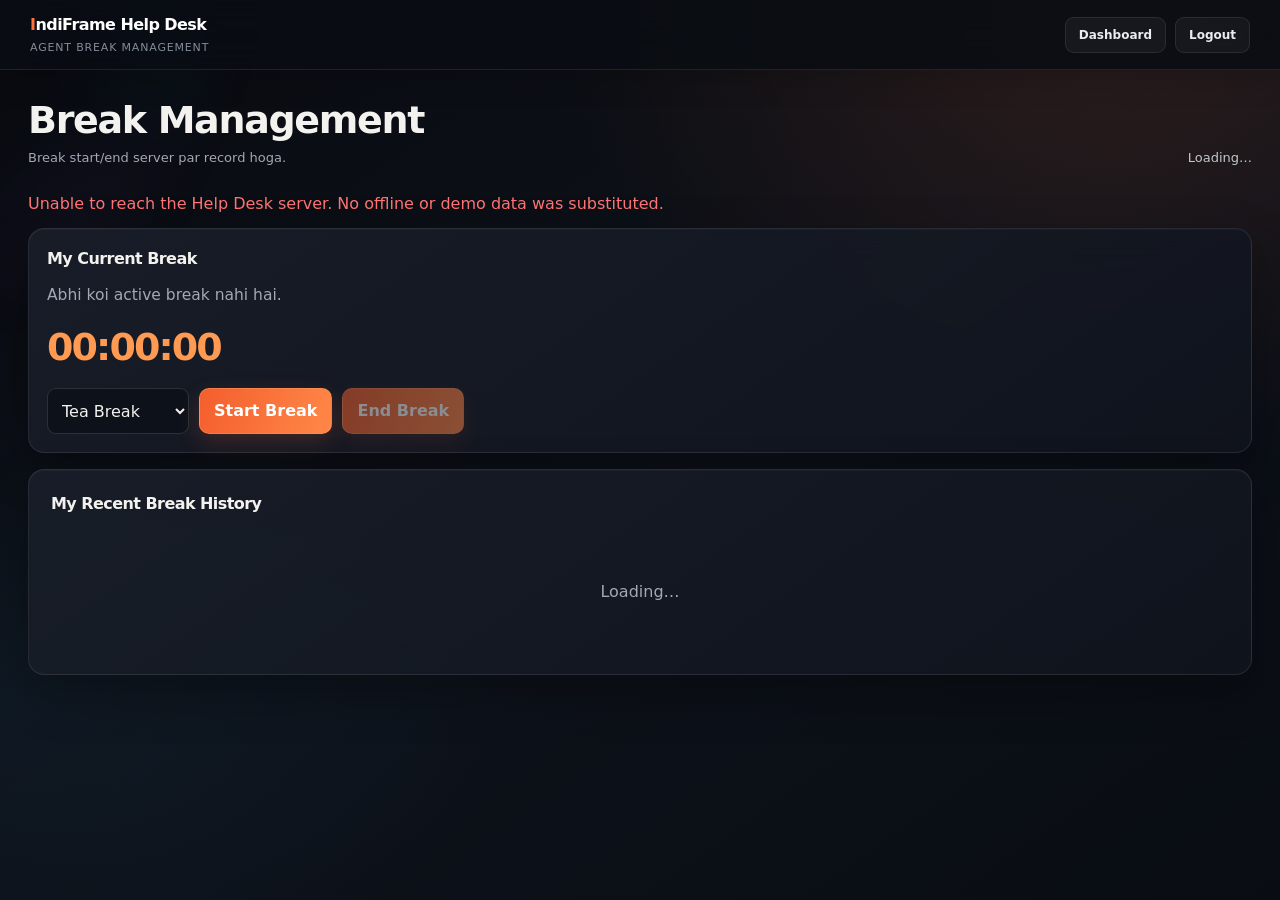
==== commit 05e1ed92: "Enable uploaded MP4 background in Preview pages" ====
--- a/breaks.html
+++ b/breaks.html
@@ -6,4 +6,6 @@
 <div class="break-grid"><section class="break-card"><h2>My Current Break</h2><div id="breakStatus" class="muted">Status load ho raha hai…</div><div id="elapsed" class="break-time">00:00:00</div><div class="break-controls"><select id="breakType"><option value="tea">Tea Break</option><option value="lunch">Lunch Break</option><option value="bio">Bio Break</option><option value="personal">Personal</option><option value="other">Other</option></select><button id="startBreak" class="break-btn">Start Break</button><button id="endBreak" class="break-btn" disabled>End Break</button></div></section>
 <section id="teamCard" class="break-card hidden"><h2>Team Active Breaks</h2><div class="muted">Admin view — live active break status</div><div id="teamBreaks" style="margin-top:12px">Loading…</div></section></div>
 <section class="card section"><h2>My Recent Break History</h2><div id="history" class="empty">Loading…</div></section></main>
-<script src="api.js"></script><script src="breaks.js"></script></body></html>+<script src="api.js"></script><script src="breaks.js"></script>
+<script src="portal-background.js?v=20261104"></script>
+</body></html>
--- a/portal-theme.css
+++ b/portal-theme.css
@@ -192,4 +192,75 @@
 @media(max-width:420px){.cp-grid{grid-template-columns:1fr 1fr!important}.topright{gap:5px}.topbar .logout-btn{padding:7px 9px}}
 @media(prefers-reduced-motion:reduce){
  *,*::before,*::after{scroll-behavior:auto!important;animation-duration:.01ms!important;animation-iteration-count:1!important;transition-duration:.01ms!important}
-}+}
+
+/* 2026-11-04 layout correction + animated ambient canvas (Preview only). */
+/* Keep the admin rail in the grid flow so it can never cover the page content. */
+body.admin-mode{min-width:320px;overflow-x:hidden;isolation:isolate;background:#090c12!important}
+body.admin-mode .wrap{
+  display:grid!important;
+  grid-template-columns:220px minmax(0,1fr)!important;
+  column-gap:28px!important;row-gap:18px!important;
+  width:100%!important;max-width:none!important;
+  margin:0!important;padding:30px clamp(20px,3vw,46px) 54px!important;
+  box-sizing:border-box!important;align-items:start!important;
+}
+body.admin-mode .wrap>.head,
+body.admin-mode .wrap>#globalStatus,
+body.admin-mode .wrap>#view-admin,
+body.admin-mode .wrap>.footer{grid-column:2!important;min-width:0!important;width:100%!important}
+body.admin-mode .wrap>.head{grid-row:1!important;margin:0 0 2px!important;padding:0!important}
+body.admin-mode .wrap>.nav{
+  grid-column:1!important;grid-row:1 / span 30!important;
+  position:sticky!important;top:84px!important;left:auto!important;bottom:auto!important;
+  width:100%!important;min-width:0!important;height:max-content!important;
+  min-height:calc(100vh - 112px)!important;margin:0!important;padding:16px 12px!important;
+  display:flex!important;flex-direction:column!important;align-items:stretch!important;
+  overflow:visible!important;border:1px solid rgba(255,255,255,.08)!important;
+  border-radius:16px!important;background:rgba(16,23,32,.88)!important;
+  box-shadow:0 18px 48px rgba(0,0,0,.22)!important;
+}
+body.admin-mode .wrap>.nav button,
+body.admin-mode .wrap>.nav .nav-link{width:100%!important;min-width:0!important;justify-content:flex-start!important}
+body.admin-mode #view-admin{min-width:0!important;overflow:visible!important}
+body.admin-mode #view-admin .admin-kpi-grid{grid-template-columns:repeat(4,minmax(0,1fr))!important}
+body.admin-mode #view-admin .admin-report-grid{grid-template-columns:minmax(0,1fr)!important}
+body.admin-mode #view-admin .section.card,
+body.admin-mode #view-admin .admin-detail-bar,
+body.admin-mode #view-admin #adminHome{min-width:0!important}
+body.admin-mode .topbar{position:sticky!important;top:0!important;z-index:50!important}
+@media(max-width:980px){
+ body.admin-mode .wrap{grid-template-columns:185px minmax(0,1fr)!important;column-gap:18px!important;padding:22px 20px 40px!important}
+ body.admin-mode #view-admin .admin-kpi-grid{grid-template-columns:repeat(2,minmax(0,1fr))!important}
+}
+@media(max-width:680px){
+ body.admin-mode .wrap{display:flex!important;flex-direction:column!important;gap:15px!important;padding:16px 14px 32px!important}
+ body.admin-mode .wrap>.head,body.admin-mode .wrap>#globalStatus,body.admin-mode .wrap>#view-admin,body.admin-mode .wrap>.footer{width:100%!important}
+ body.admin-mode .wrap>.nav{position:relative!important;top:auto!important;width:100%!important;min-height:0!important;height:auto!important;flex-direction:row!important;overflow-x:auto!important;padding:8px!important}
+ body.admin-mode .wrap>.nav button,body.admin-mode .wrap>.nav .nav-link{width:auto!important;min-width:max-content!important}
+ body.admin-mode #view-admin .admin-kpi-grid{grid-template-columns:repeat(2,minmax(0,1fr))!important}
+}
+
+/* Animated cinematic background: slow-moving light fields, not a static gradient. */
+body{isolation:isolate;overflow-x:hidden}
+body::after{
+ content:"";position:fixed;inset:-24%;z-index:-1;pointer-events:none;
+ background:
+  radial-gradient(ellipse at 18% 28%,rgba(255,104,48,.20),transparent 28%),
+  radial-gradient(ellipse at 78% 22%,rgba(30,119,139,.17),transparent 30%),
+  radial-gradient(ellipse at 62% 82%,rgba(100,66,150,.14),transparent 32%);
+ background-size:130% 130%;
+ filter:blur(32px);opacity:.8;
+ animation:ifAmbientDrift 22s ease-in-out infinite alternate;
+}
+body::before{animation:ifGridDrift 34s linear infinite}
+@keyframes ifAmbientDrift{
+  0%{transform:translate3d(-2.5%,1%,0) scale(.98);background-position:0% 20%,100% 0%,45% 100%}
+  50%{transform:translate3d(2%, -1.5%,0) scale(1.035);background-position:35% 55%,65% 30%,20% 65%}
+  100%{transform:translate3d(-1%,2%,0) scale(1.015);background-position:70% 15%,10% 75%,90% 20%}
+}
+@keyframes ifGridDrift{from{background-position:0 0,0 0}to{background-position:54px 27px,27px 54px}}
+body.admin-mode .wrap>.nav{backdrop-filter:blur(18px) saturate(135%)!important}
+@media(prefers-reduced-motion:reduce){
+ body::after,body::before{animation:none!important}
+}
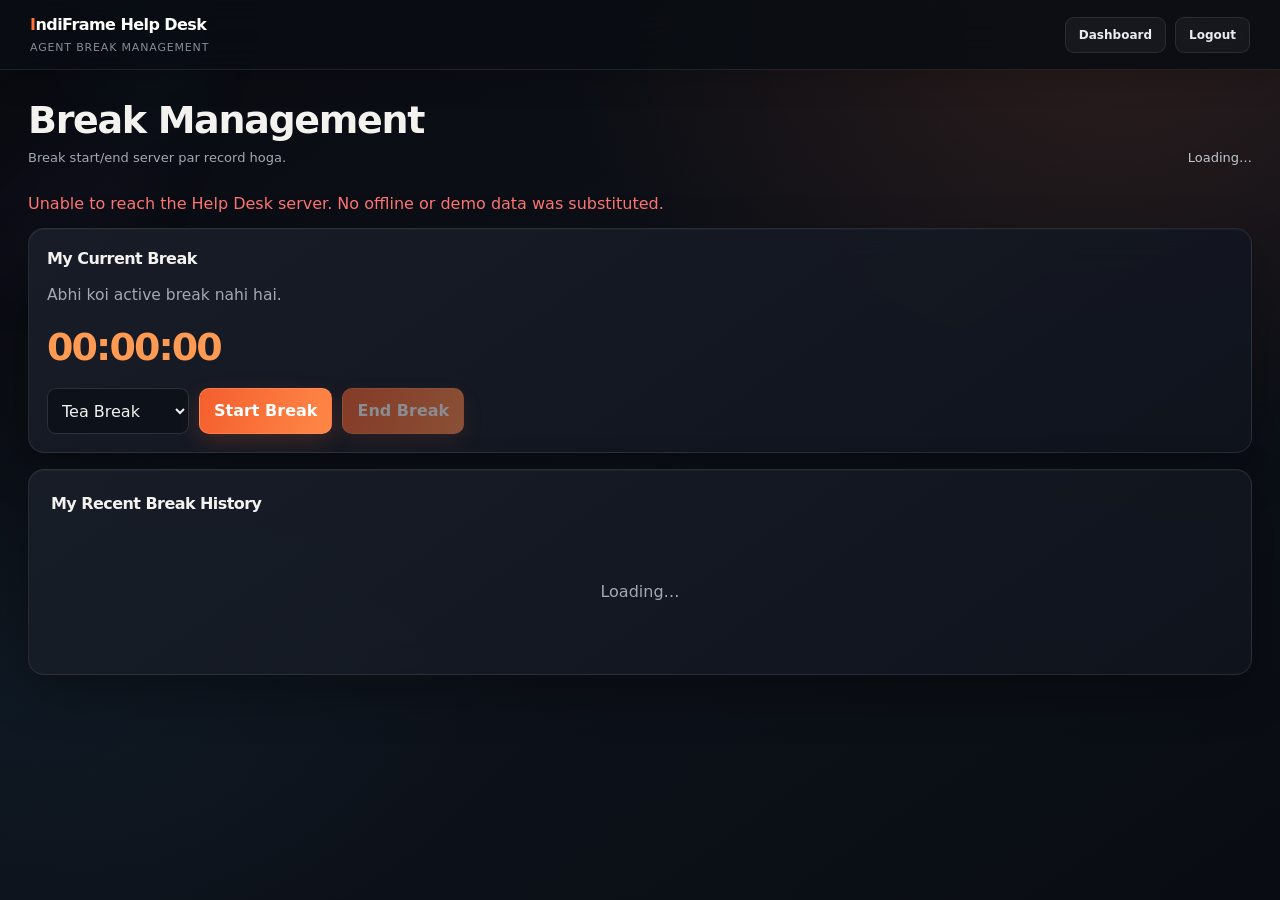
==== commit 9cacf5a6: "Apply interactive motion system to Preview interface" ====
--- a/breaks.html
+++ b/breaks.html
@@ -7,5 +7,5 @@
 <section id="teamCard" class="break-card hidden"><h2>Team Active Breaks</h2><div class="muted">Admin view — live active break status</div><div id="teamBreaks" style="margin-top:12px">Loading…</div></section></div>
 <section class="card section"><h2>My Recent Break History</h2><div id="history" class="empty">Loading…</div></section></main>
 <script src="api.js"></script><script src="breaks.js"></script>
-<script src="portal-background.js?v=20261104"></script>
+<script src="portal-interactions.js?v=motion-20261105"></script>
 </body></html>
--- a/portal-theme.css
+++ b/portal-theme.css
@@ -264,3 +264,75 @@
 @media(prefers-reduced-motion:reduce){
  body::after,body::before{animation:none!important}
 }
+
+
+/* Reference-inspired interaction system: warm circuitry, orange energy and tactile UI. */
+:root{
+ --if-glow:rgba(255,116,54,.22);
+ --if-glow-strong:rgba(255,126,62,.42);
+ --if-motion:cubic-bezier(.18,.72,.22,1);
+}
+.card,.section.card,.break-card,.stat-card,.admin-module-card,.cp-card,.project-card,
+.sa-card,.admin-detail-bar,.metric-card{
+ position:relative;isolation:isolate;overflow:hidden;
+ transition:transform .28s var(--if-motion),border-color .28s var(--if-motion),box-shadow .28s var(--if-motion),background-color .28s var(--if-motion)!important;
+}
+.card::before,.section.card::before,.break-card::before,.stat-card::before,.admin-module-card::before,
+.cp-card::before,.project-card::before,.sa-card::before,.admin-detail-bar::before,.metric-card::before{
+ content:"";position:absolute;inset:0;z-index:-1;pointer-events:none;opacity:0;
+ background:radial-gradient(360px circle at var(--if-pointer-x,50%) var(--if-pointer-y,50%),rgba(255,124,62,.15),transparent 62%);
+ transition:opacity .28s var(--if-motion);
+}
+.card::after,.section.card::after,.break-card::after,.stat-card::after,.admin-module-card::after,
+.cp-card::after,.project-card::after,.sa-card::after,.metric-card::after{
+ content:"";position:absolute;left:-65%;top:0;width:42%;height:1px;pointer-events:none;
+ background:linear-gradient(90deg,transparent,rgba(255,166,112,.95),transparent);
+ opacity:0;transition:opacity .2s ease;
+}
+.card:hover,.section.card:hover,.break-card:hover,.stat-card:hover,.admin-module-card:hover,
+.cp-card:hover,.project-card:hover,.sa-card:hover,.metric-card:hover{
+ transform:translateY(-4px);border-color:rgba(255,133,75,.48)!important;
+ box-shadow:0 16px 42px rgba(0,0,0,.28),0 0 24px rgba(255,112,55,.08)!important;
+}
+.card:hover::before,.section.card:hover::before,.break-card:hover::before,.stat-card:hover::before,
+.admin-module-card:hover::before,.cp-card:hover::before,.project-card:hover::before,
+.sa-card:hover::before,.metric-card:hover::before{opacity:1}
+.card:hover::after,.section.card:hover::after,.break-card:hover::after,.stat-card:hover::after,
+.admin-module-card:hover::after,.cp-card:hover::after,.project-card:hover::after,
+.sa-card:hover::after,.metric-card:hover::after{opacity:1;animation:if-energy-sweep 1.15s var(--if-motion) both}
+@keyframes if-energy-sweep{from{left:-65%}to{left:130%}}
+button,.btn,.primary-btn,.break-btn,.sa-btn,.nav-link,.nav button,.logout-btn{
+ position:relative;overflow:hidden;
+ transition:transform .2s var(--if-motion),box-shadow .2s var(--if-motion),border-color .2s var(--if-motion),background-color .2s var(--if-motion)!important;
+}
+button:not(:disabled):hover,.btn:not(:disabled):hover,.primary-btn:not(:disabled):hover,
+.break-btn:not(:disabled):hover,.sa-btn:not(:disabled):hover,.nav-link:hover,.nav button:hover{
+ transform:translateY(-2px);box-shadow:0 7px 22px rgba(255,113,56,.17),0 0 0 1px rgba(255,137,78,.2);
+}
+button:not(:disabled):active,.btn:not(:disabled):active,.primary-btn:not(:disabled):active,
+.break-btn:not(:disabled):active,.sa-btn:not(:disabled):active,.nav-link:active,.nav button:active{transform:translateY(0) scale(.985)}
+input,select,textarea{
+ transition:border-color .2s var(--if-motion),box-shadow .2s var(--if-motion),background-color .2s var(--if-motion)!important;
+}
+input:focus,select:focus,textarea:focus{
+ outline:none!important;border-color:rgba(255,133,75,.78)!important;
+ box-shadow:0 0 0 3px rgba(255,113,56,.13),0 0 20px rgba(255,113,56,.08)!important;
+}
+a:not(.nav-link){transition:color .2s ease,text-shadow .2s ease}
+a:not(.nav-link):hover{text-shadow:0 0 14px rgba(255,142,88,.38)}
+.if-reveal{opacity:0;transform:translateY(14px);transition:opacity .55s var(--if-motion),transform .55s var(--if-motion)}
+.if-reveal.if-visible{opacity:1;transform:translateY(0)}
+.if-circuit-mark{position:absolute;right:14px;top:14px;width:34px;height:34px;opacity:.22;pointer-events:none}
+.if-circuit-mark path,.if-circuit-mark circle{stroke:var(--if-accent-2);stroke-width:1.2;fill:none}
+.login-shell{
+ background:rgba(15,18,25,.94)!important;color:#f4f2ef!important;
+ border:1px solid rgba(255,132,75,.2)!important;
+ box-shadow:0 24px 70px rgba(0,0,0,.42),0 0 36px rgba(255,113,56,.09)!important;
+}
+.login-shell input:focus{border-color:rgba(255,133,75,.78)!important}
+@media(prefers-reduced-motion:reduce){
+ .if-reveal{opacity:1;transform:none;transition:none}
+ .card,.section.card,.break-card,.stat-card,.admin-module-card,.cp-card,.project-card,.sa-card,.metric-card,
+ button,.btn,.primary-btn,.break-btn,.sa-btn,.nav-link,.nav button{transition:none!important}
+ .card:hover,.section.card:hover,.break-card:hover,.stat-card:hover,.admin-module-card:hover,.cp-card:hover,.project-card:hover,.sa-card:hover,.metric-card:hover{transform:none}
+}
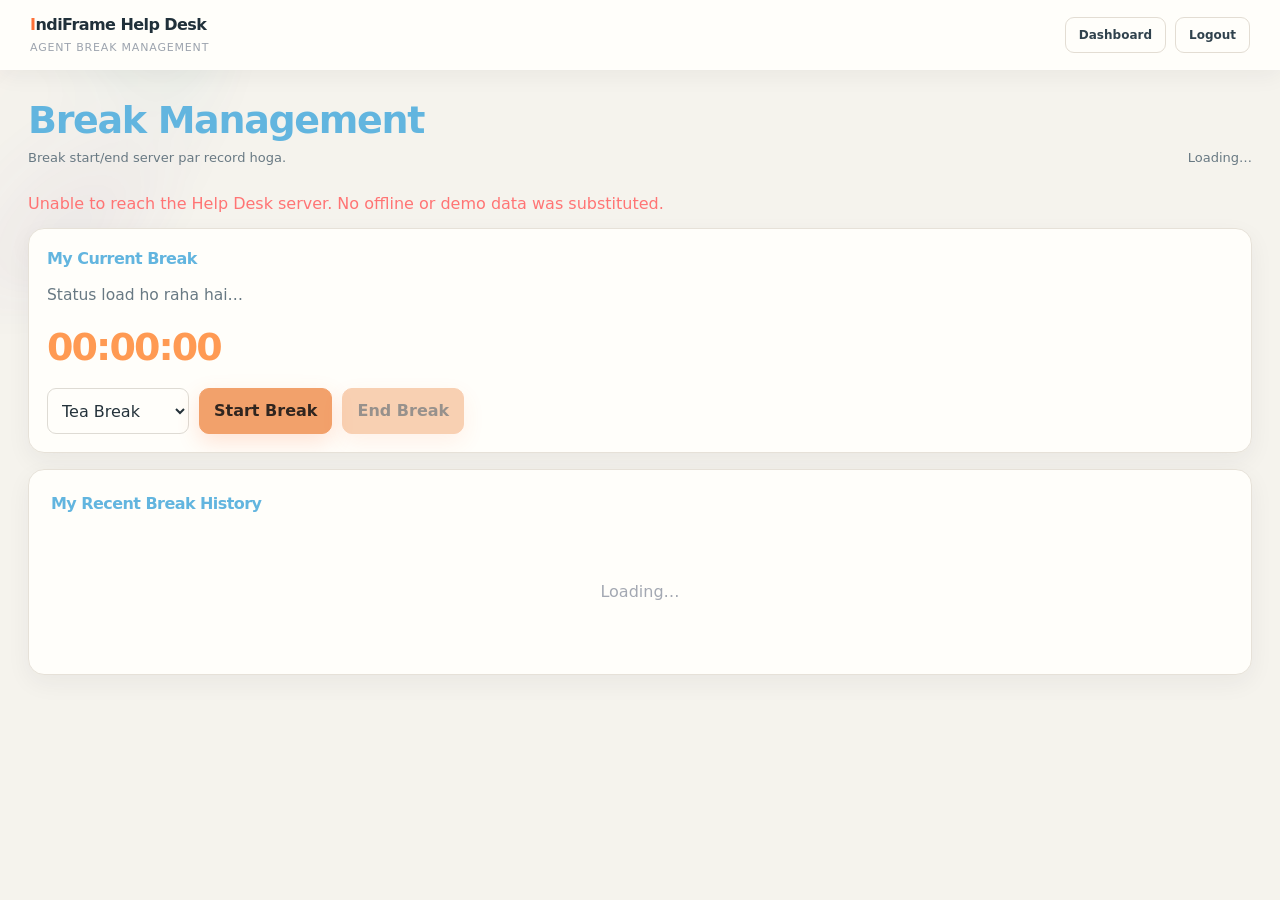
==== commit d6478dbf: "Enable refreshed theme and universal loader" ====
--- a/breaks.html
+++ b/breaks.html
@@ -7,5 +7,6 @@
 <section id="teamCard" class="break-card hidden"><h2>Team Active Breaks</h2><div class="muted">Admin view — live active break status</div><div id="teamBreaks" style="margin-top:12px">Loading…</div></section></div>
 <section class="card section"><h2>My Recent Break History</h2><div id="history" class="empty">Loading…</div></section></main>
 <script src="api.js"></script><script src="breaks.js"></script>
-<script src="portal-interactions.js?v=motion-20261105"></script>
+
+<script src="portal-interactions.js?v=motion-20261106"></script>
 </body></html>
--- a/portal-theme.css
+++ b/portal-theme.css
@@ -336,3 +336,151 @@
  button,.btn,.primary-btn,.break-btn,.sa-btn,.nav-link,.nav button{transition:none!important}
  .card:hover,.section.card:hover,.break-card:hover,.stat-card:hover,.admin-module-card:hover,.cp-card:hover,.project-card:hover,.sa-card:hover,.metric-card:hover{transform:none}
 }
+
+
+/* ===== IndiFrame visual refresh: warm ivory + orange + sky blue ===== */
+:root{
+ --if-ivory:#f5f3ed;--if-paper:#fffefa;--if-ink:#18232b;--if-sky:#65b8df;
+ --if-orange:#f3a36c;--if-orange-hot:#ffbd8b;--if-soft-line:#e6e1d8;
+ --if-ease:cubic-bezier(.2,.72,.22,1);
+}
+body:not(.if-login-page){
+ background:var(--if-ivory)!important;color:#26333c!important;
+}
+body:not(.if-login-page)::before{
+ opacity:.38;background-image:linear-gradient(rgba(77,112,130,.045) 1px,transparent 1px),linear-gradient(90deg,rgba(77,112,130,.045) 1px,transparent 1px);
+ background-size:42px 42px;mask-image:linear-gradient(to bottom,black,transparent 85%);
+}
+body:not(.if-login-page) h1,body:not(.if-login-page) h2,body:not(.if-login-page) h3,
+body:not(.if-login-page) .head h1{color:#62b5df!important}
+body:not(.if-login-page) .card,body:not(.if-login-page) .section.card,
+body:not(.if-login-page) .break-card,body:not(.if-login-page) .cp-card,
+body:not(.if-login-page) .project-card,body:not(.if-login-page) .sa-card{
+ background:var(--if-paper)!important;color:var(--if-ink)!important;
+ border:1px solid var(--if-soft-line)!important;box-shadow:0 8px 24px rgba(32,43,48,.055)!important;
+}
+body:not(.if-login-page) .muted,body:not(.if-login-page) .note{color:#687983!important}
+body:not(.if-login-page) .topbar{
+ background:#fffefa!important;color:#24323a!important;border-bottom:1px solid #e7e1d8;
+ box-shadow:0 5px 22px rgba(35,44,48,.055)!important;
+}
+body:not(.if-login-page) .topbar .brand{color:#20303a!important}
+body:not(.if-login-page) .nav button,body:not(.if-login-page) .logout-btn,
+body:not(.if-login-page) .secondary-btn{
+ background:#fffefa!important;color:#30424d!important;border:1px solid #e3ddd3!important;
+}
+body:not(.if-login-page) .nav button.active,body:not(.if-login-page) .primary-btn,
+body:not(.if-login-page) .break-btn,body:not(.if-login-page) .sa-btn{
+ background:#f2a16b!important;color:#30251f!important;border-color:#f2a16b!important;
+}
+body:not(.if-login-page) button:not(:disabled):hover,body:not(.if-login-page) .nav button:hover,
+body:not(.if-login-page) .logout-btn:hover{
+ background:#ffd0ad!important;border-color:#f3a36c!important;color:#2b2724!important;
+ box-shadow:0 8px 24px rgba(235,143,85,.2)!important;
+}
+body:not(.if-login-page) input,body:not(.if-login-page) select,body:not(.if-login-page) textarea{
+ background:#fffefa!important;color:#24323a!important;border:1px solid #dedbd4!important;
+}
+body:not(.if-login-page) table th{color:#5faed3!important}
+body:not(.if-login-page) table td{color:#34434b!important}
+body.if-admin,body.if-agent,body.if-superadmin{background:#111820!important;color:#e8edf0!important}
+body.if-admin::before,body.if-agent::before,body.if-superadmin::before{opacity:.22;background-size:48px 48px}
+body.if-admin h1,body.if-admin h2,body.if-admin h3,
+body.if-agent h1,body.if-agent h2,body.if-agent h3,
+body.if-superadmin h1,body.if-superadmin h2,body.if-superadmin h3{color:#8cc9e8!important}
+body.if-admin .card,body.if-agent .card,body.if-superadmin .card,
+body.if-admin .section.card,body.if-agent .section.card,body.if-superadmin .section.card,
+body.if-admin .break-card,body.if-agent .break-card,body.if-superadmin .break-card{
+ background:#202831!important;color:#e9eef1!important;border-color:rgba(255,255,255,.09)!important;
+ box-shadow:0 12px 30px rgba(0,0,0,.2)!important;
+}
+body.if-admin .muted,body.if-agent .muted,body.if-superadmin .muted{color:#a9b5bc!important}
+body.if-admin .topbar,body.if-agent .topbar,body.if-superadmin .topbar{
+ background:#151d25!important;color:#edf2f5!important;border-color:rgba(255,255,255,.08)!important;
+}
+body.if-admin .topbar .brand,body.if-agent .topbar .brand,body.if-superadmin .topbar .brand{color:#f4f3ee!important}
+body.if-admin .nav button,body.if-agent .nav button,body.if-superadmin .nav button,
+body.if-admin .logout-btn,body.if-agent .logout-btn,body.if-superadmin .logout-btn{
+ background:#202a34!important;color:#dce5ea!important;border-color:#34424d!important;
+}
+body.if-admin .nav button.active,body.if-agent .nav button.active,body.if-superadmin .nav button.active,
+body.if-admin .primary-btn,body.if-agent .primary-btn,body.if-superadmin .sa-btn{
+ background:#f3a36c!important;color:#28231f!important;border-color:#f3a36c!important;
+}
+body.if-admin input,body.if-agent input,body.if-superadmin input,
+body.if-admin select,body.if-agent select,body.if-superadmin select,
+body.if-admin textarea,body.if-agent textarea,body.if-superadmin textarea{
+ background:#18212a!important;color:#edf2f5!important;border-color:#3a4852!important;
+}
+body.if-admin table td,body.if-agent table td,body.if-superadmin table td{color:#e3e9ed!important;border-color:#34414a!important}
+body.if-admin table th,body.if-agent table th,body.if-superadmin table th{color:#8cc9e8!important}
+body.if-login-page{background:#f5f3ed!important;color:#202a30!important;min-height:100vh}
+.if-login-layout{width:min(1440px,calc(100% - 48px));min-height:min(820px,calc(100vh - 48px));margin:24px auto;display:grid;grid-template-columns:1.12fr .88fr;background:#fffefa;border:1px solid #e9e4da;border-radius:28px;overflow:hidden;box-shadow:0 28px 80px rgba(30,42,48,.12)}
+.if-login-visual{position:relative;min-height:720px;background:radial-gradient(ellipse at 52% 40%,#263c49 0%,#15232d 43%,#10171e 100%);color:#f8f5ee;padding:30px;overflow:hidden}
+.if-visual-top{position:relative;z-index:3;display:flex;align-items:center;gap:12px;font-size:10px;letter-spacing:2px;color:#c4d0d4}
+.if-brand-mark{width:38px;height:38px;display:grid;place-items:center;border:1px solid #f2a16b;border-radius:12px;color:#f4a574;font-weight:800;letter-spacing:-1px}
+.if-live{margin-left:auto;display:flex;align-items:center;gap:8px;color:#9fcfe1;font-size:9px}
+.if-live b{width:7px;height:7px;border-radius:50%;background:#7ed3b1;box-shadow:0 0 12px #7ed3b1}
+.if-install-scene{position:absolute;inset:80px 0 0}
+.if-scene-grid{position:absolute;inset:0;opacity:.24;background-image:linear-gradient(rgba(157,201,214,.12) 1px,transparent 1px),linear-gradient(90deg,rgba(157,201,214,.12) 1px,transparent 1px);background-size:34px 34px;mask-image:radial-gradient(ellipse at center,black,transparent 75%)}
+.if-install-svg{position:absolute;width:100%;height:78%;top:0;left:0;overflow:visible}
+.if-frame-outer,.if-door-frame{animation:if-frame-build 1.3s cubic-bezier(.2,.8,.2,1) both;transform-origin:center}
+.if-window-unit{animation:if-window-seat 1.6s .2s both}
+.if-door-unit{animation:if-door-seat 1.8s .45s both}
+.if-install-beam{animation:if-beam-pulse 3s ease-in-out infinite}
+.if-measure{animation:if-measure-draw 1.5s ease both}
+.if-spark{animation:if-spark 2.8s ease-in-out infinite alternate}
+@keyframes if-frame-build{from{opacity:0;filter:blur(5px);transform:scale(.94)}to{opacity:1;filter:blur(0);transform:scale(1)}}
+@keyframes if-window-seat{0%{opacity:0;transform:translateY(-26px)}65%{opacity:1;transform:translateY(4px)}100%{transform:translateY(0)}}
+@keyframes if-door-seat{0%{opacity:0;transform:translateX(28px)}70%{opacity:1;transform:translateX(-3px)}100%{transform:translateX(0)}}
+@keyframes if-beam-pulse{0%,100%{opacity:.25}50%{opacity:.9}}
+@keyframes if-measure-draw{from{opacity:0;stroke-dasharray:0 900}to{opacity:1;stroke-dasharray:900 0}}
+@keyframes if-spark{from{opacity:.25}to{opacity:1}}
+.if-install-label{position:absolute;z-index:2;padding:10px 13px;background:rgba(10,19,25,.72);border:1px solid rgba(148,203,220,.2);border-radius:12px;backdrop-filter:blur(12px);display:grid;grid-template-columns:26px 1fr;column-gap:8px;font-size:10px;letter-spacing:1px}
+.if-install-label span{grid-row:span 2;color:#f2a16b;font-weight:800}.if-install-label b{font-size:10px;color:#e9f2f4}.if-install-label small{font-size:9px;color:#a7b9c0;letter-spacing:0}
+.if-label-window{left:7%;top:42%}.if-label-door{right:7%;top:49%}
+.if-install-caption{position:absolute;left:34px;bottom:34px;right:34px;z-index:2;padding:24px 26px;border:1px solid rgba(255,255,255,.14);border-radius:18px;background:linear-gradient(110deg,rgba(8,15,21,.84),rgba(8,15,21,.38));backdrop-filter:blur(14px)}
+.if-install-caption>span,.if-eyebrow{font-size:9px;letter-spacing:2px;color:#f3a36c;font-weight:700}
+.if-install-caption h2{font-size:clamp(26px,3vw,42px);line-height:1.08;letter-spacing:-1.7px;margin:10px 0;color:#f5f3ed!important}
+.if-install-caption h2 em{font-style:normal;color:#8cc9e8}.if-install-caption p{font-size:12px;color:#c0cbd0;margin:0 0 18px}
+.if-process-track{display:grid;grid-template-columns:repeat(4,1fr);gap:8px;position:relative;padding-top:10px}
+.if-process-track:before{content:"";position:absolute;top:0;left:0;right:0;height:1px;background:linear-gradient(90deg,#f3a36c,#8cc9e8)}
+.if-process-track i{display:none}.if-process-track span{font-size:8px;letter-spacing:1px;color:#9eb0b8}
+.if-login-panel{display:flex;flex-direction:column;padding:40px clamp(28px,6vw,88px);background:#fffefa;color:#26343c}
+.if-login-brand{display:flex;align-items:center;gap:12px}.if-login-brand b{display:block;font-size:16px;color:#25343c}.if-login-brand small{font-size:9px;letter-spacing:2px;color:#81919a}
+.if-login-content{width:min(100%,420px);margin:auto}
+.if-login-content h1{font-family:Georgia,serif;font-size:clamp(38px,4vw,58px);line-height:1;margin:14px 0;color:#263640!important;letter-spacing:-2px}
+.if-login-content h1 em{font-style:normal;color:#69b9df}
+.if-login-content .subtitle{font-size:14px;color:#77858b;margin:12px 0 34px}
+.if-login-content .field{margin-bottom:20px}.if-login-content label{font-size:12px;color:#44545d;margin-bottom:8px}
+.if-login-content input{padding:15px 16px;border-radius:11px;background:#f7f7f3;border:1px solid #e5e5dd;color:#23333b}
+.if-login-content input:focus{border-color:#f0a16d;box-shadow:0 0 0 4px rgba(243,163,108,.16)}
+.if-login-content button{width:100%;padding:15px 18px;border:0;border-radius:11px;background:#f2a16b;color:#29231f;font-weight:750;display:flex;justify-content:space-between;align-items:center}
+.if-login-content button:hover{background:#ffc69e}
+.if-login-content .message{margin-top:12px;min-height:20px}
+.if-login-footer{display:flex;justify-content:space-between;gap:12px;color:#9aa5a8;font-size:8px;letter-spacing:1.2px}
+@media(max-width:900px){.if-login-layout{grid-template-columns:1fr;width:min(100% - 24px,620px);margin:12px auto}.if-login-visual{min-height:520px}.if-install-svg{height:72%}.if-login-panel{min-height:620px;padding:28px}}
+@media(max-width:560px){.if-login-layout{width:100%;margin:0;border-radius:0}.if-login-visual{min-height:440px;padding:18px}.if-visual-top{font-size:8px;letter-spacing:1px}.if-live{font-size:7px}.if-install-caption{left:16px;right:16px;bottom:18px;padding:17px}.if-install-caption h2{font-size:29px}.if-install-label{transform:scale(.8);transform-origin:left top}.if-label-door{right:0;transform-origin:right top}.if-login-panel{min-height:560px;padding:24px}.if-login-footer{font-size:7px}}
+@media(prefers-reduced-motion:reduce){.if-install-svg *,.if-install-svg,.if-install-label{animation:none!important;transition:none!important}}
+
+/* Universal blurred page loader */
+.if-page-loader{position:fixed;inset:0;z-index:99999;display:grid;place-items:center;background:rgba(245,243,237,.72);backdrop-filter:blur(15px) saturate(.75);-webkit-backdrop-filter:blur(15px) saturate(.75);opacity:1;visibility:visible;transition:opacity .42s ease,visibility .42s ease}
+body.if-admin .if-page-loader,body.if-agent .if-page-loader,body.if-superadmin .if-page-loader{background:rgba(10,16,22,.72)}
+.if-loader-card{width:min(320px,calc(100vw - 40px));padding:30px 26px;text-align:center;border:1px solid rgba(111,163,185,.25);border-radius:22px;background:rgba(255,254,250,.94);box-shadow:0 24px 80px rgba(24,42,50,.16)}
+body.if-admin .if-loader-card,body.if-agent .if-loader-card,body.if-superadmin .if-loader-card{background:rgba(29,39,48,.96);border-color:rgba(255,255,255,.12)}
+.if-loader-symbol{width:58px;height:58px;margin:0 auto 18px;position:relative;display:grid;grid-template-columns:1fr 1fr;gap:5px;transform:rotate(45deg)}
+.if-loader-symbol span{border:2px solid #f1a16c;border-radius:5px;animation:if-loader-pulse 1.2s ease-in-out infinite}
+.if-loader-symbol span:nth-child(2),.if-loader-symbol span:nth-child(4){border-color:#73c3e4;animation-delay:.2s}
+.if-loader-symbol span:nth-child(3){animation-delay:.4s}
+@keyframes if-loader-pulse{0%,100%{opacity:.35;transform:scale(.82)}50%{opacity:1;transform:scale(1)}}
+.if-loader-brand{font-size:10px;font-weight:800;letter-spacing:3px;color:#6cb9dc}
+.if-loader-title{margin-top:8px;font-weight:750;font-size:16px;color:#263640}
+.if-loader-sub{margin-top:5px;font-size:11px;color:#829098}
+body.if-admin .if-loader-title,body.if-agent .if-loader-title,body.if-superadmin .if-loader-title{color:#f1f3f2}
+body.if-admin .if-loader-sub,body.if-agent .if-loader-sub,body.if-superadmin .if-loader-sub{color:#a9b5bc}
+.if-loader-track{height:3px;margin-top:20px;border-radius:8px;background:#e6e5df;overflow:hidden}
+.if-loader-track i{display:block;width:42%;height:100%;border-radius:8px;background:linear-gradient(90deg,#f2a16b,#7bc8e7);animation:if-loader-progress 1.15s ease-in-out infinite}
+@keyframes if-loader-progress{0%{transform:translateX(-110%)}100%{transform:translateX(260%)}}
+.if-loader-done{opacity:0;visibility:hidden;pointer-events:none}
+body.if-loading>:not(#ifPageLoader){filter:blur(3px);transition:filter .25s ease}
+@media(prefers-reduced-motion:reduce){.if-loader-symbol span,.if-loader-track i{animation:none}.if-loader-track i{width:100%}}
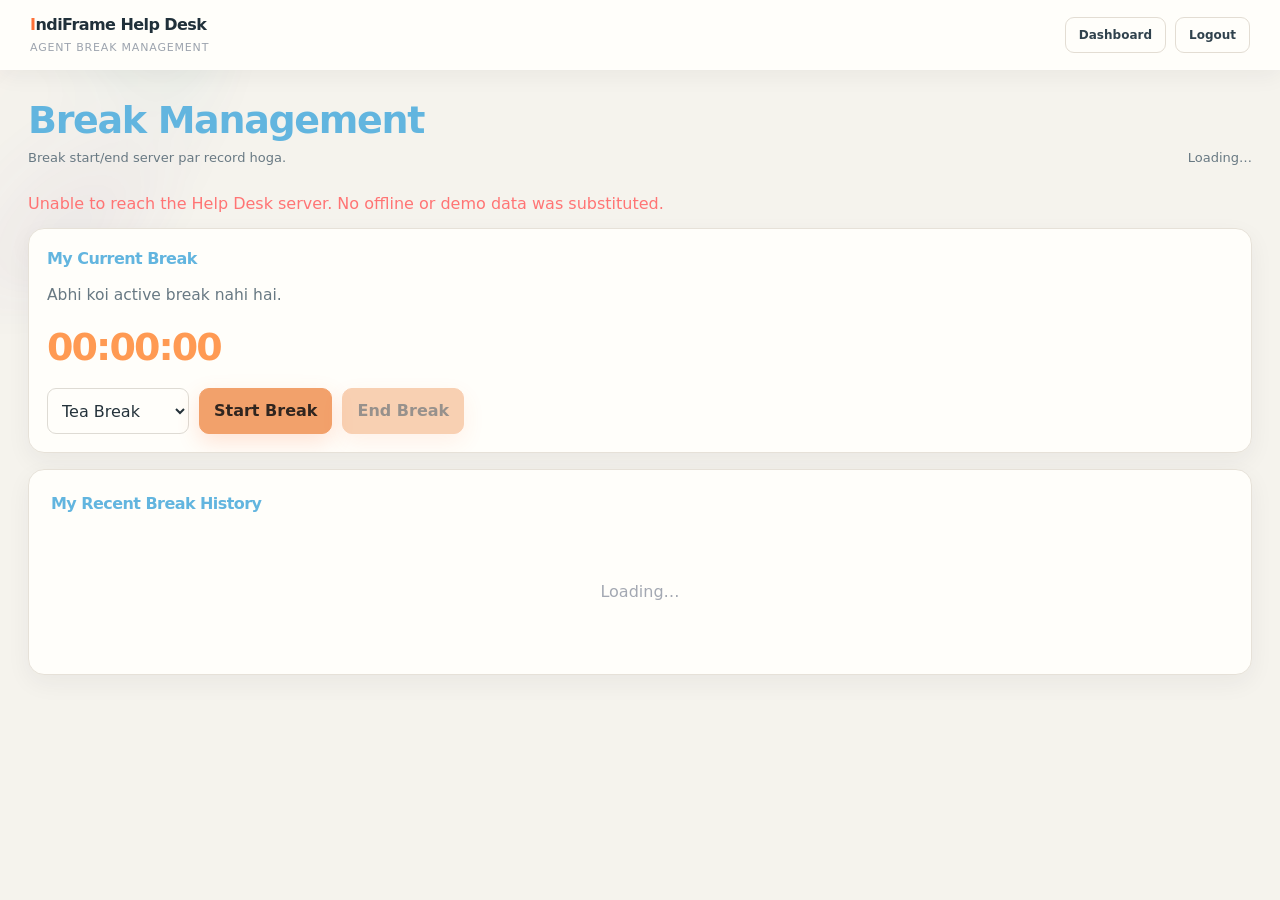
==== commit 5d33f1f0: "Refresh Preview theme asset cache version" ====
--- a/breaks.html
+++ b/breaks.html
@@ -1,5 +1,5 @@
 <!doctype html><html lang="en"><head><meta charset="utf-8"><meta name="viewport" content="width=device-width,initial-scale=1"><title>Break Management — IndiFrame Help Desk</title><link rel="stylesheet" href="dashboard.css">
-  <link rel="stylesheet" href="portal-theme.css?v=cinematic-orange-20261104"><style>
+  <link rel="stylesheet" href="portal-theme.css?v=ivory-sky-motion-20261106"><style>
 .break-grid{display:grid;grid-template-columns:repeat(auto-fit,minmax(260px,1fr));gap:16px}.break-card{background:#fff;border:1px solid #dce5f1;border-radius:12px;padding:18px}.break-card h2{margin-top:0}.break-time{font-size:32px;font-weight:700;color:#173b70;margin:12px 0}.break-controls{display:flex;gap:10px;flex-wrap:wrap}.break-controls select{padding:10px;border:1px solid #dce5f1;border-radius:8px}.break-btn{padding:10px 14px;border:0;border-radius:8px;background:#173b70;color:#fff;font-weight:700;cursor:pointer}.break-btn:disabled{opacity:.5;cursor:not-allowed}.break-list{width:100%;border-collapse:collapse}.break-list td,.break-list th{padding:10px;border-bottom:1px solid #e8edf4;text-align:left}.break-list th{font-size:12px;color:#65748b}.break-message{margin:12px 0;color:#52627b}.break-message.error{color:#b42318}
 </style></head><body> <header class="topbar"><div><div class="brand">IndiFrame Help Desk</div><div class="subtitle">Agent Break Management</div></div><div class="topright"><a href="dashboard.html" class="logout-btn" style="text-decoration:none">Dashboard</a><button id="logoutBtn" class="logout-btn">Logout</button></div></header>
 <main class="wrap"><div class="head"><div><h1>Break Management</h1><div class="muted">Break start/end server par record hoga.</div></div><div id="profile" class="profile muted">Loading…</div></div><div id="message" class="break-message" role="status"></div>
